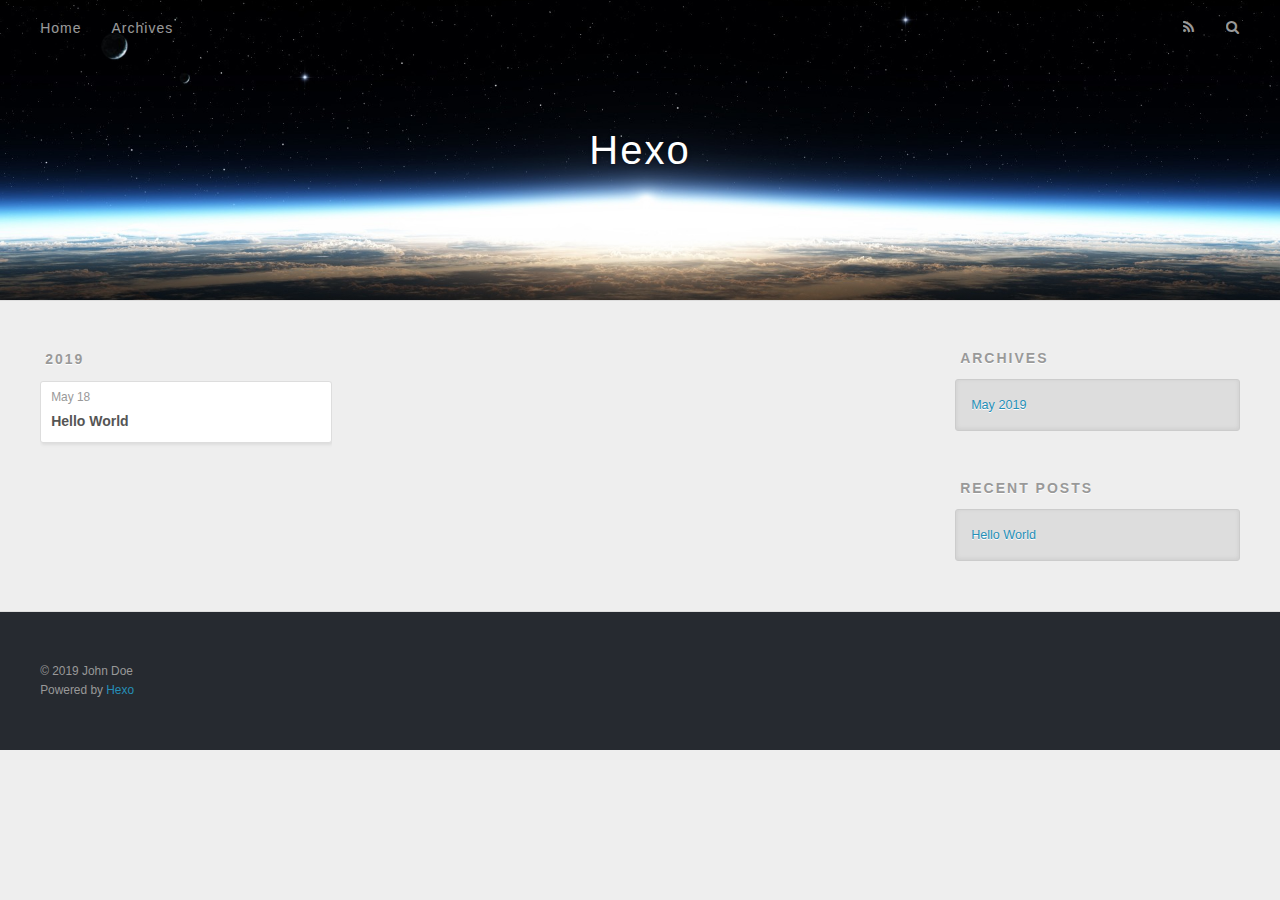
==== archives/index.html @ 8f0b0980 "Site updated: 2019-05-18 16:52:43" ====
<!DOCTYPE html>
<html>
<head><meta name="generator" content="Hexo 3.8.0">
  <meta charset="utf-8">
  

  
  <title>Archives | Hexo</title>
  <meta name="viewport" content="width=device-width, initial-scale=1, maximum-scale=1">
  <meta property="og:type" content="website">
<meta property="og:title" content="Hexo">
<meta property="og:url" content="http://yoursite.com/archives/index.html">
<meta property="og:site_name" content="Hexo">
<meta property="og:locale" content="default">
<meta name="twitter:card" content="summary">
<meta name="twitter:title" content="Hexo">
  
    <link rel="alternate" href="/atom.xml" title="Hexo" type="application/atom+xml">
  
  
    <link rel="icon" href="/favicon.png">
  
  
    <link href="//fonts.googleapis.com/css?family=Source+Code+Pro" rel="stylesheet" type="text/css">
  
  <link rel="stylesheet" href="/css/style.css">
</head>
</html>
<body>
  <div id="container">
    <div id="wrap">
      <header id="header">
  <div id="banner"></div>
  <div id="header-outer" class="outer">
    <div id="header-title" class="inner">
      <h1 id="logo-wrap">
        <a href="/" id="logo">Hexo</a>
      </h1>
      
    </div>
    <div id="header-inner" class="inner">
      <nav id="main-nav">
        <a id="main-nav-toggle" class="nav-icon"></a>
        
          <a class="main-nav-link" href="/">Home</a>
        
          <a class="main-nav-link" href="/archives">Archives</a>
        
      </nav>
      <nav id="sub-nav">
        
          <a id="nav-rss-link" class="nav-icon" href="/atom.xml" title="RSS Feed"></a>
        
        <a id="nav-search-btn" class="nav-icon" title="Search"></a>
      </nav>
      <div id="search-form-wrap">
        <form action="//google.com/search" method="get" accept-charset="UTF-8" class="search-form"><input type="search" name="q" class="search-form-input" placeholder="Search"><button type="submit" class="search-form-submit">&#xF002;</button><input type="hidden" name="sitesearch" value="http://yoursite.com"></form>
      </div>
    </div>
  </div>
</header>
      <div class="outer">
        <section id="main">
  
  
    
    
      
      
      <section class="archives-wrap">
        <div class="archive-year-wrap">
          <a href="/archives/2019" class="archive-year">2019</a>
        </div>
        <div class="archives">
    
    <article class="archive-article archive-type-post">
  <div class="archive-article-inner">
    <header class="archive-article-header">
      <a href="/2019/05/18/hello-world/" class="archive-article-date">
  <time datetime="2019-05-18T08:49:23.689Z" itemprop="datePublished">May 18</time>
</a>
      
  
    <h1 itemprop="name">
      <a class="archive-article-title" href="/2019/05/18/hello-world/">Hello World</a>
    </h1>
  

    </header>
  </div>
</article>
  
  
    </div></section>
  


</section>
        
          <aside id="sidebar">
  
    

  
    

  
    
  
    
  <div class="widget-wrap">
    <h3 class="widget-title">Archives</h3>
    <div class="widget">
      <ul class="archive-list"><li class="archive-list-item"><a class="archive-list-link" href="/archives/2019/05/">May 2019</a></li></ul>
    </div>
  </div>


  
    
  <div class="widget-wrap">
    <h3 class="widget-title">Recent Posts</h3>
    <div class="widget">
      <ul>
        
          <li>
            <a href="/2019/05/18/hello-world/">Hello World</a>
          </li>
        
      </ul>
    </div>
  </div>

  
</aside>
        
      </div>
      <footer id="footer">
  
  <div class="outer">
    <div id="footer-info" class="inner">
      &copy; 2019 John Doe<br>
      Powered by <a href="http://hexo.io/" target="_blank">Hexo</a>
    </div>
  </div>
</footer>
    </div>
    <nav id="mobile-nav">
  
    <a href="/" class="mobile-nav-link">Home</a>
  
    <a href="/archives" class="mobile-nav-link">Archives</a>
  
</nav>
    

<script src="//ajax.googleapis.com/ajax/libs/jquery/2.0.3/jquery.min.js"></script>


  <link rel="stylesheet" href="/fancybox/jquery.fancybox.css">
  <script src="/fancybox/jquery.fancybox.pack.js"></script>


<script src="/js/script.js"></script>



  </div>
</body>
</html>
---- css/style.css ----
body {
  width: 100%;
}
body:before,
body:after {
  content: "";
  display: table;
}
body:after {
  clear: both;
}
html,
body,
div,
span,
applet,
object,
iframe,
h1,
h2,
h3,
h4,
h5,
h6,
p,
blockquote,
pre,
a,
abbr,
acronym,
address,
big,
cite,
code,
del,
dfn,
em,
img,
ins,
kbd,
q,
s,
samp,
small,
strike,
strong,
sub,
sup,
tt,
var,
dl,
dt,
dd,
ol,
ul,
li,
fieldset,
form,
label,
legend,
table,
caption,
tbody,
tfoot,
thead,
tr,
th,
td {
  margin: 0;
  padding: 0;
  border: 0;
  outline: 0;
  font-weight: inherit;
  font-style: inherit;
  font-family: inherit;
  font-size: 100%;
  vertical-align: baseline;
}
body {
  line-height: 1;
  color: #000;
  background: #fff;
}
ol,
ul {
  list-style: none;
}
table {
  border-collapse: separate;
  border-spacing: 0;
  vertical-align: middle;
}
caption,
th,
td {
  text-align: left;
  font-weight: normal;
  vertical-align: middle;
}
a img {
  border: none;
}
input,
button {
  margin: 0;
  padding: 0;
}
input::-moz-focus-inner,
button::-moz-focus-inner {
  border: 0;
  padding: 0;
}
@font-face {
  font-family: FontAwesome;
  font-style: normal;
  font-weight: normal;
  src: url("fonts/fontawesome-webfont.eot?v=#4.0.3");
  src: url("fonts/fontawesome-webfont.eot?#iefix&v=#4.0.3") format("embedded-opentype"), url("fonts/fontawesome-webfont.woff?v=#4.0.3") format("woff"), url("fonts/fontawesome-webfont.ttf?v=#4.0.3") format("truetype"), url("fonts/fontawesome-webfont.svg#fontawesomeregular?v=#4.0.3") format("svg");
}
html,
body,
#container {
  height: 100%;
}
body {
  background: #eee;
  font: 14px -apple-system, BlinkMacSystemFont, "Segoe UI", "Roboto", "Oxygen", "Ubuntu", "Cantarell", "Fira Sans", "Droid Sans", "Helvetica Neue", sans-serif;
  -webkit-text-size-adjust: 100%;
}
.outer {
  max-width: 1220px;
  margin: 0 auto;
  padding: 0 20px;
}
.outer:before,
.outer:after {
  content: "";
  display: table;
}
.outer:after {
  clear: both;
}
.inner {
  display: inline;
  float: left;
  width: 98.33333333333333%;
  margin: 0 0.833333333333333%;
}
.left,
.alignleft {
  float: left;
}
.right,
.alignright {
  float: right;
}
.clear {
  clear: both;
}
#container {
  position: relative;
}
.mobile-nav-on {
  overflow: hidden;
}
#wrap {
  height: 100%;
  width: 100%;
  position: absolute;
  top: 0;
  left: 0;
  -webkit-transition: 0.2s ease-out;
  -moz-transition: 0.2s ease-out;
  -ms-transition: 0.2s ease-out;
  transition: 0.2s ease-out;
  z-index: 1;
  background: #eee;
}
.mobile-nav-on #wrap {
  left: 280px;
}
@media screen and (min-width: 768px) {
  #main {
    display: inline;
    float: left;
    width: 73.33333333333333%;
    margin: 0 0.833333333333333%;
  }
}
.article-date,
.article-category-link,
.archive-year,
.widget-title {
  text-decoration: none;
  text-transform: uppercase;
  letter-spacing: 2px;
  color: #999;
  margin-bottom: 1em;
  margin-left: 5px;
  line-height: 1em;
  text-shadow: 0 1px #fff;
  font-weight: bold;
}
.article-inner,
.archive-article-inner {
  background: #fff;
  -webkit-box-shadow: 1px 2px 3px #ddd;
  box-shadow: 1px 2px 3px #ddd;
  border: 1px solid #ddd;
  border-radius: 3px;
}
.article-entry h1,
.widget h1 {
  font-size: 2em;
}
.article-entry h2,
.widget h2 {
  font-size: 1.5em;
}
.article-entry h3,
.widget h3 {
  font-size: 1.3em;
}
.article-entry h4,
.widget h4 {
  font-size: 1.2em;
}
.article-entry h5,
.widget h5 {
  font-size: 1em;
}
.article-entry h6,
.widget h6 {
  font-size: 1em;
  color: #999;
}
.article-entry hr,
.widget hr {
  border: 1px dashed #ddd;
}
.article-entry strong,
.widget strong {
  font-weight: bold;
}
.article-entry em,
.widget em,
.article-entry cite,
.widget cite {
  font-style: italic;
}
.article-entry sup,
.widget sup,
.article-entry sub,
.widget sub {
  font-size: 0.75em;
  line-height: 0;
  position: relative;
  vertical-align: baseline;
}
.article-entry sup,
.widget sup {
  top: -0.5em;
}
.article-entry sub,
.widget sub {
  bottom: -0.2em;
}
.article-entry small,
.widget small {
  font-size: 0.85em;
}
.article-entry acronym,
.widget acronym,
.article-entry abbr,
.widget abbr {
  border-bottom: 1px dotted;
}
.article-entry ul,
.widget ul,
.article-entry ol,
.widget ol,
.article-entry dl,
.widget dl {
  margin: 0 20px;
  line-height: 1.6em;
}
.article-entry ul ul,
.widget ul ul,
.article-entry ol ul,
.widget ol ul,
.article-entry ul ol,
.widget ul ol,
.article-entry ol ol,
.widget ol ol {
  margin-top: 0;
  margin-bottom: 0;
}
.article-entry ul,
.widget ul {
  list-style: disc;
}
.article-entry ol,
.widget ol {
  list-style: decimal;
}
.article-entry dt,
.widget dt {
  font-weight: bold;
}
#header {
  height: 300px;
  position: relative;
  border-bottom: 1px solid #ddd;
}
#header:before,
#header:after {
  content: "";
  position: absolute;
  left: 0;
  right: 0;
  height: 40px;
}
#header:before {
  top: 0;
  background: -webkit-linear-gradient(rgba(0,0,0,0.2), transparent);
  background: -moz-linear-gradient(rgba(0,0,0,0.2), transparent);
  background: -ms-linear-gradient(rgba(0,0,0,0.2), transparent);
  background: linear-gradient(rgba(0,0,0,0.2), transparent);
}
#header:after {
  bottom: 0;
  background: -webkit-linear-gradient(transparent, rgba(0,0,0,0.2));
  background: -moz-linear-gradient(transparent, rgba(0,0,0,0.2));
  background: -ms-linear-gradient(transparent, rgba(0,0,0,0.2));
  background: linear-gradient(transparent, rgba(0,0,0,0.2));
}
#header-outer {
  height: 100%;
  position: relative;
}
#header-inner {
  position: relative;
  overflow: hidden;
}
#banner {
  position: absolute;
  top: 0;
  left: 0;
  width: 100%;
  height: 100%;
  background: url("images/banner.jpg") center #000;
  -webkit-background-size: cover;
  -moz-background-size: cover;
  background-size: cover;
  z-index: -1;
}
#header-title {
  text-align: center;
  height: 40px;
  position: absolute;
  top: 50%;
  left: 0;
  margin-top: -20px;
}
#logo,
#subtitle {
  text-decoration: none;
  color: #fff;
  font-weight: 300;
  text-shadow: 0 1px 4px rgba(0,0,0,0.3);
}
#logo {
  font-size: 40px;
  line-height: 40px;
  letter-spacing: 2px;
}
#subtitle {
  font-size: 16px;
  line-height: 16px;
  letter-spacing: 1px;
}
#subtitle-wrap {
  margin-top: 16px;
}
#main-nav {
  float: left;
  margin-left: -15px;
}
.nav-icon,
.main-nav-link {
  float: left;
  color: #fff;
  opacity: 0.6;
  text-decoration: none;
  text-shadow: 0 1px rgba(0,0,0,0.2);
  -webkit-transition: opacity 0.2s;
  -moz-transition: opacity 0.2s;
  -ms-transition: opacity 0.2s;
  transition: opacity 0.2s;
  display: block;
  padding: 20px 15px;
}
.nav-icon:hover,
.main-nav-link:hover {
  opacity: 1;
}
.nav-icon {
  font-family: FontAwesome;
  text-align: center;
  font-size: 14px;
  width: 14px;
  height: 14px;
  padding: 20px 15px;
  position: relative;
  cursor: pointer;
}
.main-nav-link {
  font-weight: 300;
  letter-spacing: 1px;
}
@media screen and (max-width: 479px) {
  .main-nav-link {
    display: none;
  }
}
#main-nav-toggle {
  display: none;
}
#main-nav-toggle:before {
  content: "\f0c9";
}
@media screen and (max-width: 479px) {
  #main-nav-toggle {
    display: block;
  }
}
#sub-nav {
  float: right;
  margin-right: -15px;
}
#nav-rss-link:before {
  content: "\f09e";
}
#nav-search-btn:before {
  content: "\f002";
}
#search-form-wrap {
  position: absolute;
  top: 15px;
  width: 150px;
  height: 30px;
  right: -150px;
  opacity: 0;
  -webkit-transition: 0.2s ease-out;
  -moz-transition: 0.2s ease-out;
  -ms-transition: 0.2s ease-out;
  transition: 0.2s ease-out;
}
#search-form-wrap.on {
  opacity: 1;
  right: 0;
}
@media screen and (max-width: 479px) {
  #search-form-wrap {
    width: 100%;
    right: -100%;
  }
}
.search-form {
  position: absolute;
  top: 0;
  left: 0;
  right: 0;
  background: #fff;
  padding: 5px 15px;
  border-radius: 15px;
  -webkit-box-shadow: 0 0 10px rgba(0,0,0,0.3);
  box-shadow: 0 0 10px rgba(0,0,0,0.3);
}
.search-form-input {
  border: none;
  background: none;
  color: #555;
  width: 100%;
  font: 13px -apple-system, BlinkMacSystemFont, "Segoe UI", "Roboto", "Oxygen", "Ubuntu", "Cantarell", "Fira Sans", "Droid Sans", "Helvetica Neue", sans-serif;
  outline: none;
}
.search-form-input::-webkit-search-results-decoration,
.search-form-input::-webkit-search-cancel-button {
  -webkit-appearance: none;
}
.search-form-submit {
  position: absolute;
  top: 50%;
  right: 10px;
  margin-top: -7px;
  font: 13px FontAwesome;
  border: none;
  background: none;
  color: #bbb;
  cursor: pointer;
}
.search-form-submit:hover,
.search-form-submit:focus {
  color: #777;
}
.article {
  margin: 50px 0;
}
.article-inner {
  overflow: hidden;
}
.article-meta:before,
.article-meta:after {
  content: "";
  display: table;
}
.article-meta:after {
  clear: both;
}
.article-date {
  float: left;
}
.article-category {
  float: left;
  line-height: 1em;
  color: #ccc;
  text-shadow: 0 1px #fff;
  margin-left: 8px;
}
.article-category:before {
  content: "\2022";
}
.article-category-link {
  margin: 0 12px 1em;
}
.article-header {
  padding: 20px 20px 0;
}
.article-title {
  text-decoration: none;
  font-size: 2em;
  font-weight: bold;
  color: #555;
  line-height: 1.1em;
  -webkit-transition: color 0.2s;
  -moz-transition: color 0.2s;
  -ms-transition: color 0.2s;
  transition: color 0.2s;
}
a.article-title:hover {
  color: #258fb8;
}
.article-entry {
  color: #555;
  padding: 0 20px;
}
.article-entry:before,
.article-entry:after {
  content: "";
  display: table;
}
.article-entry:after {
  clear: both;
}
.article-entry p,
.article-entry table {
  line-height: 1.6em;
  margin: 1.6em 0;
}
.article-entry h1,
.article-entry h2,
.article-entry h3,
.article-entry h4,
.article-entry h5,
.article-entry h6 {
  font-weight: bold;
}
.article-entry h1,
.article-entry h2,
.article-entry h3,
.article-entry h4,
.article-entry h5,
.article-entry h6 {
  line-height: 1.1em;
  margin: 1.1em 0;
}
.article-entry a {
  color: #258fb8;
  text-decoration: none;
}
.article-entry a:hover {
  text-decoration: underline;
}
.article-entry ul,
.article-entry ol,
.article-entry dl {
  margin-top: 1.6em;
  margin-bottom: 1.6em;
}
.article-entry img,
.article-entry video {
  max-width: 100%;
  height: auto;
  display: block;
  margin: auto;
}
.article-entry iframe {
  border: none;
}
.article-entry table {
  width: 100%;
  border-collapse: collapse;
  border-spacing: 0;
}
.article-entry th {
  font-weight: bold;
  border-bottom: 3px solid #ddd;
  padding-bottom: 0.5em;
}
.article-entry td {
  border-bottom: 1px solid #ddd;
  padding: 10px 0;
}
.article-entry blockquote {
  font-family: Georgia, "Times New Roman", serif;
  font-size: 1.4em;
  margin: 1.6em 20px;
  text-align: center;
}
.article-entry blockquote footer {
  font-size: 14px;
  margin: 1.6em 0;
  font-family: -apple-system, BlinkMacSystemFont, "Segoe UI", "Roboto", "Oxygen", "Ubuntu", "Cantarell", "Fira Sans", "Droid Sans", "Helvetica Neue", sans-serif;
}
.article-entry blockquote footer cite:before {
  content: "—";
  padding: 0 0.5em;
}
.article-entry .pullquote {
  text-align: left;
  width: 45%;
  margin: 0;
}
.article-entry .pullquote.left {
  margin-left: 0.5em;
  margin-right: 1em;
}
.article-entry .pullquote.right {
  margin-right: 0.5em;
  margin-left: 1em;
}
.article-entry .caption {
  color: #999;
  display: block;
  font-size: 0.9em;
  margin-top: 0.5em;
  position: relative;
  text-align: center;
}
.article-entry .video-container {
  position: relative;
  padding-top: 56.25%;
  height: 0;
  overflow: hidden;
}
.article-entry .video-container iframe,
.article-entry .video-container object,
.article-entry .video-container embed {
  position: absolute;
  top: 0;
  left: 0;
  width: 100%;
  height: 100%;
  margin-top: 0;
}
.article-more-link a {
  display: inline-block;
  line-height: 1em;
  padding: 6px 15px;
  border-radius: 15px;
  background: #eee;
  color: #999;
  text-shadow: 0 1px #fff;
  text-decoration: none;
}
.article-more-link a:hover {
  background: #258fb8;
  color: #fff;
  text-decoration: none;
  text-shadow: 0 1px #1e7293;
}
.article-footer {
  font-size: 0.85em;
  line-height: 1.6em;
  border-top: 1px solid #ddd;
  padding-top: 1.6em;
  margin: 0 20px 20px;
}
.article-footer:before,
.article-footer:after {
  content: "";
  display: table;
}
.article-footer:after {
  clear: both;
}
.article-footer a {
  color: #999;
  text-decoration: none;
}
.article-footer a:hover {
  color: #555;
}
.article-tag-list-item {
  float: left;
  margin-right: 10px;
}
.article-tag-list-link:before {
  content: "#";
}
.article-comment-link {
  float: right;
}
.article-comment-link:before {
  content: "\f075";
  font-family: FontAwesome;
  padding-right: 8px;
}
.article-share-link {
  cursor: pointer;
  float: right;
  margin-left: 20px;
}
.article-share-link:before {
  content: "\f064";
  font-family: FontAwesome;
  padding-right: 6px;
}
#article-nav {
  position: relative;
}
#article-nav:before,
#article-nav:after {
  content: "";
  display: table;
}
#article-nav:after {
  clear: both;
}
@media screen and (min-width: 768px) {
  #article-nav {
    margin: 50px 0;
  }
  #article-nav:before {
    width: 8px;
    height: 8px;
    position: absolute;
    top: 50%;
    left: 50%;
    margin-top: -4px;
    margin-left: -4px;
    content: "";
    border-radius: 50%;
    background: #ddd;
    -webkit-box-shadow: 0 1px 2px #fff;
    box-shadow: 0 1px 2px #fff;
  }
}
.article-nav-link-wrap {
  text-decoration: none;
  text-shadow: 0 1px #fff;
  color: #999;
  -webkit-box-sizing: border-box;
  -moz-box-sizing: border-box;
  box-sizing: border-box;
  margin-top: 50px;
  text-align: center;
  display: block;
}
.article-nav-link-wrap:hover {
  color: #555;
}
@media screen and (min-width: 768px) {
  .article-nav-link-wrap {
    width: 50%;
    margin-top: 0;
  }
}
@media screen and (min-width: 768px) {
  #article-nav-newer {
    float: left;
    text-align: right;
    padding-right: 20px;
  }
}
@media screen and (min-width: 768px) {
  #article-nav-older {
    float: right;
    text-align: left;
    padding-left: 20px;
  }
}
.article-nav-caption {
  text-transform: uppercase;
  letter-spacing: 2px;
  color: #ddd;
  line-height: 1em;
  font-weight: bold;
}
#article-nav-newer .article-nav-caption {
  margin-right: -2px;
}
.article-nav-title {
  font-size: 0.85em;
  line-height: 1.6em;
  margin-top: 0.5em;
}
.article-share-box {
  position: absolute;
  display: none;
  background: #fff;
  -webkit-box-shadow: 1px 2px 10px rgba(0,0,0,0.2);
  box-shadow: 1px 2px 10px rgba(0,0,0,0.2);
  border-radius: 3px;
  margin-left: -145px;
  overflow: hidden;
  z-index: 1;
}
.article-share-box.on {
  display: block;
}
.article-share-input {
  width: 100%;
  background: none;
  -webkit-box-sizing: border-box;
  -moz-box-sizing: border-box;
  box-sizing: border-box;
  font: 14px -apple-system, BlinkMacSystemFont, "Segoe UI", "Roboto", "Oxygen", "Ubuntu", "Cantarell", "Fira Sans", "Droid Sans", "Helvetica Neue", sans-serif;
  padding: 0 15px;
  color: #555;
  outline: none;
  border: 1px solid #ddd;
  border-radius: 3px 3px 0 0;
  height: 36px;
  line-height: 36px;
}
.article-share-links {
  background: #eee;
}
.article-share-links:before,
.article-share-links:after {
  content: "";
  display: table;
}
.article-share-links:after {
  clear: both;
}
.article-share-twitter,
.article-share-facebook,
.article-share-pinterest,
.article-share-google {
  width: 50px;
  height: 36px;
  display: block;
  float: left;
  position: relative;
  color: #999;
  text-shadow: 0 1px #fff;
}
.article-share-twitter:before,
.article-share-facebook:before,
.article-share-pinterest:before,
.article-share-google:before {
  font-size: 20px;
  font-family: FontAwesome;
  width: 20px;
  height: 20px;
  position: absolute;
  top: 50%;
  left: 50%;
  margin-top: -10px;
  margin-left: -10px;
  text-align: center;
}
.article-share-twitter:hover,
.article-share-facebook:hover,
.article-share-pinterest:hover,
.article-share-google:hover {
  color: #fff;
}
.article-share-twitter:before {
  content: "\f099";
}
.article-share-twitter:hover {
  background: #00aced;
  text-shadow: 0 1px #008abe;
}
.article-share-facebook:before {
  content: "\f09a";
}
.article-share-facebook:hover {
  background: #3b5998;
  text-shadow: 0 1px #2f477a;
}
.article-share-pinterest:before {
  content: "\f0d2";
}
.article-share-pinterest:hover {
  background: #cb2027;
  text-shadow: 0 1px #a21a1f;
}
.article-share-google:before {
  content: "\f0d5";
}
.article-share-google:hover {
  background: #dd4b39;
  text-shadow: 0 1px #be3221;
}
.article-gallery {
  background: #000;
  position: relative;
}
.article-gallery-photos {
  position: relative;
  overflow: hidden;
}
.article-gallery-img {
  display: none;
  max-width: 100%;
}
.article-gallery-img:first-child {
  display: block;
}
.article-gallery-img.loaded {
  position: absolute;
  display: block;
}
.article-gallery-img img {
  display: block;
  max-width: 100%;
  margin: 0 auto;
}
#comments {
  background: #fff;
  -webkit-box-shadow: 1px 2px 3px #ddd;
  box-shadow: 1px 2px 3px #ddd;
  padding: 20px;
  border: 1px solid #ddd;
  border-radius: 3px;
  margin: 50px 0;
}
#comments a {
  color: #258fb8;
}
.archives-wrap {
  margin: 50px 0;
}
.archives:before,
.archives:after {
  content: "";
  display: table;
}
.archives:after {
  clear: both;
}
.archive-year-wrap {
  margin-bottom: 1em;
}
.archives {
  -webkit-column-gap: 10px;
  -moz-column-gap: 10px;
  column-gap: 10px;
}
@media screen and (min-width: 480px) and (max-width: 767px) {
  .archives {
    -webkit-column-count: 2;
    -moz-column-count: 2;
    column-count: 2;
  }
}
@media screen and (min-width: 768px) {
  .archives {
    -webkit-column-count: 3;
    -moz-column-count: 3;
    column-count: 3;
  }
}
.archive-article {
  -webkit-column-break-inside: avoid;
  page-break-inside: avoid;
  overflow: hidden;
  break-inside: avoid-column;
}
.archive-article-inner {
  padding: 10px;
  margin-bottom: 15px;
}
.archive-article-title {
  text-decoration: none;
  font-weight: bold;
  color: #555;
  -webkit-transition: color 0.2s;
  -moz-transition: color 0.2s;
  -ms-transition: color 0.2s;
  transition: color 0.2s;
  line-height: 1.6em;
}
.archive-article-title:hover {
  color: #258fb8;
}
.archive-article-footer {
  margin-top: 1em;
}
.archive-article-date {
  color: #999;
  text-decoration: none;
  font-size: 0.85em;
  line-height: 1em;
  margin-bottom: 0.5em;
  display: block;
}
#page-nav {
  margin: 50px auto;
  background: #fff;
  -webkit-box-shadow: 1px 2px 3px #ddd;
  box-shadow: 1px 2px 3px #ddd;
  border: 1px solid #ddd;
  border-radius: 3px;
  text-align: center;
  color: #999;
  overflow: hidden;
}
#page-nav:before,
#page-nav:after {
  content: "";
  display: table;
}
#page-nav:after {
  clear: both;
}
#page-nav a,
#page-nav span {
  padding: 10px 20px;
  line-height: 1;
  height: 2ex;
}
#page-nav a {
  color: #999;
  text-decoration: none;
}
#page-nav a:hover {
  background: #999;
  color: #fff;
}
#page-nav .prev {
  float: left;
}
#page-nav .next {
  float: right;
}
#page-nav .page-number {
  display: inline-block;
}
@media screen and (max-width: 479px) {
  #page-nav .page-number {
    display: none;
  }
}
#page-nav .current {
  color: #555;
  font-weight: bold;
}
#page-nav .space {
  color: #ddd;
}
#footer {
  background: #262a30;
  padding: 50px 0;
  border-top: 1px solid #ddd;
  color: #999;
}
#footer a {
  color: #258fb8;
  text-decoration: none;
}
#footer a:hover {
  text-decoration: underline;
}
#footer-info {
  line-height: 1.6em;
  font-size: 0.85em;
}
.article-entry pre,
.article-entry .highlight {
  background: #2d2d2d;
  margin: 0 -20px;
  padding: 15px 20px;
  border-style: solid;
  border-color: #ddd;
  border-width: 1px 0;
  overflow: auto;
  color: #ccc;
  line-height: 22.400000000000002px;
}
.article-entry .highlight .gutter pre,
.article-entry .gist .gist-file .gist-data .line-numbers {
  color: #666;
  font-size: 0.85em;
}
.article-entry pre,
.article-entry code {
  font-family: "Source Code Pro", Consolas, Monaco, Menlo, Consolas, monospace;
}
.article-entry code {
  background: #eee;
  text-shadow: 0 1px #fff;
  padding: 0 0.3em;
}
.article-entry pre code {
  background: none;
  text-shadow: none;
  padding: 0;
}
.article-entry .highlight pre {
  border: none;
  margin: 0;
  padding: 0;
}
.article-entry .highlight table {
  margin: 0;
  width: auto;
}
.article-entry .highlight td {
  border: none;
  padding: 0;
}
.article-entry .highlight figcaption {
  font-size: 0.85em;
  color: #999;
  line-height: 1em;
  margin-bottom: 1em;
}
.article-entry .highlight figcaption:before,
.article-entry .highlight figcaption:after {
  content: "";
  display: table;
}
.article-entry .highlight figcaption:after {
  clear: both;
}
.article-entry .highlight figcaption a {
  float: right;
}
.article-entry .highlight .gutter pre {
  text-align: right;
  padding-right: 20px;
}
.article-entry .highlight .line {
  height: 22.400000000000002px;
}
.article-entry .highlight .line.marked {
  background: #515151;
}
.article-entry .gist {
  margin: 0 -20px;
  border-style: solid;
  border-color: #ddd;
  border-width: 1px 0;
  background: #2d2d2d;
  padding: 15px 20px 15px 0;
}
.article-entry .gist .gist-file {
  border: none;
  font-family: "Source Code Pro", Consolas, Monaco, Menlo, Consolas, monospace;
  margin: 0;
}
.article-entry .gist .gist-file .gist-data {
  background: none;
  border: none;
}
.article-entry .gist .gist-file .gist-data .line-numbers {
  background: none;
  border: none;
  padding: 0 20px 0 0;
}
.article-entry .gist .gist-file .gist-data .line-data {
  padding: 0 !important;
}
.article-entry .gist .gist-file .highlight {
  margin: 0;
  padding: 0;
  border: none;
}
.article-entry .gist .gist-file .gist-meta {
  background: #2d2d2d;
  color: #999;
  font: 0.85em -apple-system, BlinkMacSystemFont, "Segoe UI", "Roboto", "Oxygen", "Ubuntu", "Cantarell", "Fira Sans", "Droid Sans", "Helvetica Neue", sans-serif;
  text-shadow: 0 0;
  padding: 0;
  margin-top: 1em;
  margin-left: 20px;
}
.article-entry .gist .gist-file .gist-meta a {
  color: #258fb8;
  font-weight: normal;
}
.article-entry .gist .gist-file .gist-meta a:hover {
  text-decoration: underline;
}
pre .comment,
pre .title {
  color: #999;
}
pre .variable,
pre .attribute,
pre .tag,
pre .regexp,
pre .ruby .constant,
pre .xml .tag .title,
pre .xml .pi,
pre .xml .doctype,
pre .html .doctype,
pre .css .id,
pre .css .class,
pre .css .pseudo {
  color: #f2777a;
}
pre .number,
pre .preprocessor,
pre .built_in,
pre .literal,
pre .params,
pre .constant {
  color: #f99157;
}
pre .class,
pre .ruby .class .title,
pre .css .rules .attribute {
  color: #9c9;
}
pre .string,
pre .value,
pre .inheritance,
pre .header,
pre .ruby .symbol,
pre .xml .cdata {
  color: #9c9;
}
pre .css .hexcolor {
  color: #6cc;
}
pre .function,
pre .python .decorator,
pre .python .title,
pre .ruby .function .title,
pre .ruby .title .keyword,
pre .perl .sub,
pre .javascript .title,
pre .coffeescript .title {
  color: #69c;
}
pre .keyword,
pre .javascript .function {
  color: #c9c;
}
@media screen and (max-width: 479px) {
  #mobile-nav {
    position: absolute;
    top: 0;
    left: 0;
    width: 280px;
    height: 100%;
    background: #191919;
    border-right: 1px solid #fff;
  }
}
@media screen and (max-width: 479px) {
  .mobile-nav-link {
    display: block;
    color: #999;
    text-decoration: none;
    padding: 15px 20px;
    font-weight: bold;
  }
  .mobile-nav-link:hover {
    color: #fff;
  }
}
@media screen and (min-width: 768px) {
  #sidebar {
    display: inline;
    float: left;
    width: 23.333333333333332%;
    margin: 0 0.833333333333333%;
  }
}
.widget-wrap {
  margin: 50px 0;
}
.widget {
  color: #777;
  text-shadow: 0 1px #fff;
  background: #ddd;
  -webkit-box-shadow: 0 -1px 4px #ccc inset;
  box-shadow: 0 -1px 4px #ccc inset;
  border: 1px solid #ccc;
  padding: 15px;
  border-radius: 3px;
}
.widget a {
  color: #258fb8;
  text-decoration: none;
}
.widget a:hover {
  text-decoration: underline;
}
.widget ul ul,
.widget ol ul,
.widget dl ul,
.widget ul ol,
.widget ol ol,
.widget dl ol,
.widget ul dl,
.widget ol dl,
.widget dl dl {
  margin-left: 15px;
  list-style: disc;
}
.widget {
  line-height: 1.6em;
  word-wrap: break-word;
  font-size: 0.9em;
}
.widget ul,
.widget ol {
  list-style: none;
  margin: 0;
}
.widget ul ul,
.widget ol ul,
.widget ul ol,
.widget ol ol {
  margin: 0 20px;
}
.widget ul ul,
.widget ol ul {
  list-style: disc;
}
.widget ul ol,
.widget ol ol {
  list-style: decimal;
}
.category-list-count,
.tag-list-count,
.archive-list-count {
  padding-left: 5px;
  color: #999;
  font-size: 0.85em;
}
.category-list-count:before,
.tag-list-count:before,
.archive-list-count:before {
  content: "(";
}
.category-list-count:after,
.tag-list-count:after,
.archive-list-count:after {
  content: ")";
}
.tagcloud a {
  margin-right: 5px;
  display: inline-block;
}
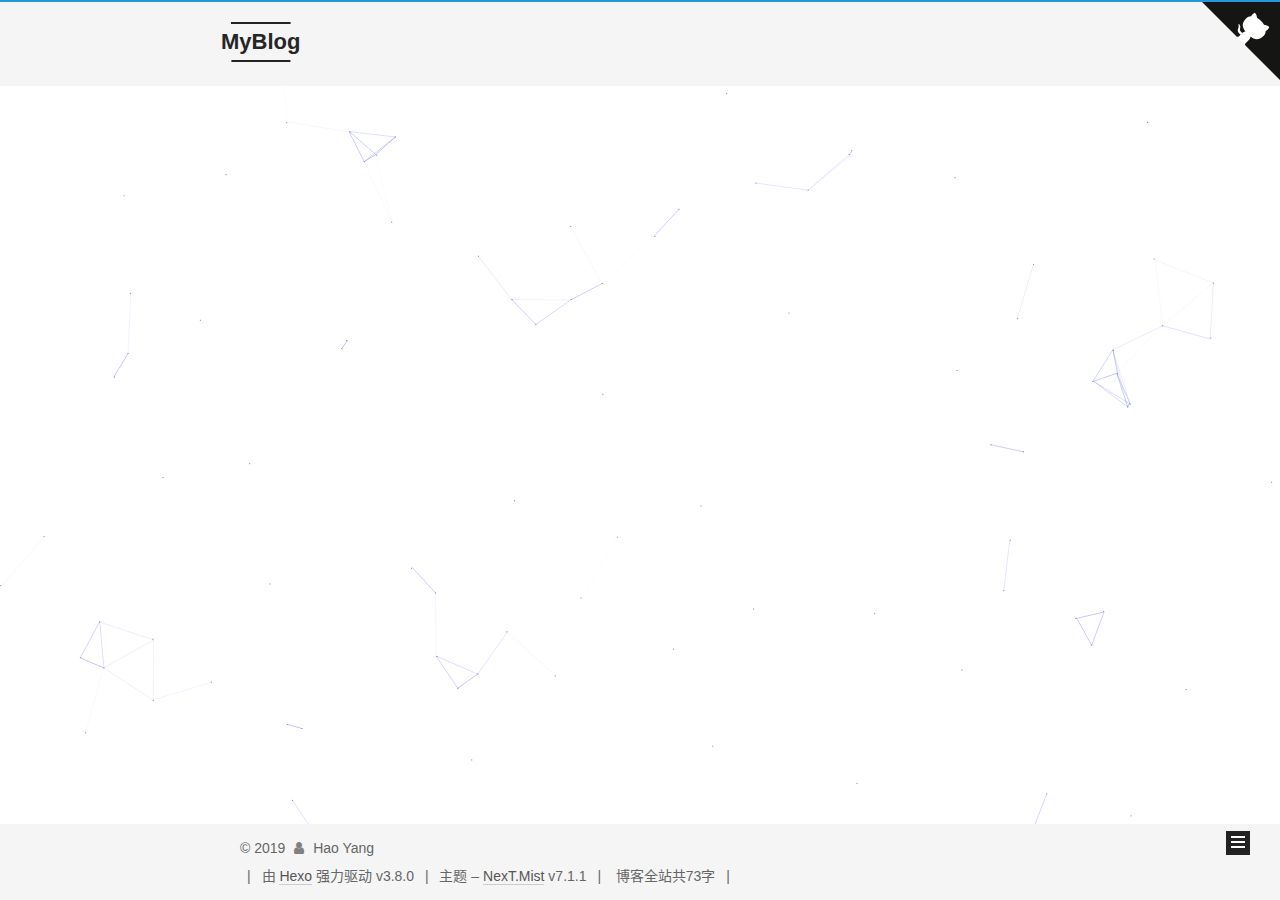
==== commit 6e81a9ce: "Site updated: 2019-05-19 11:58:47" ====
--- a/archives/index.html
+++ b/archives/index.html
@@ -1,170 +1,1044 @@
 <!DOCTYPE html>
-<html>
+
+
+
+
+
+
+
+
+
+
+
+
+  
+
+
+<html class="theme-next mist use-motion" lang="zh-CN">
 <head><meta name="generator" content="Hexo 3.8.0">
-  <meta charset="utf-8">
-  
-
-  
-  <title>Archives | Hexo</title>
-  <meta name="viewport" content="width=device-width, initial-scale=1, maximum-scale=1">
+  <meta charset="UTF-8">
+<meta http-equiv="X-UA-Compatible" content="IE=edge">
+<meta name="viewport" content="width=device-width, initial-scale=1, maximum-scale=2">
+<meta name="theme-color" content="#222">
+
+
+
+
+  
+  
+    
+    
+  <script src="/lib/pace/pace.min.js?v=1.0.2"></script>
+  <link rel="stylesheet" href="/lib/pace/pace-theme-minimal.min.css?v=1.0.2">
+
+
+
+
+
+
+
+
+
+
+
+
+
+
+
+
+
+
+
+
+
+<link rel="stylesheet" href="/lib/font-awesome/css/font-awesome.min.css?v=4.6.2">
+
+<link rel="stylesheet" href="/css/main.css?v=7.1.1">
+
+
+  <link rel="apple-touch-icon" sizes="180x180" href="/images/apple-touch-icon-next.png?v=7.1.1">
+
+
+  <link rel="icon" type="image/png" sizes="32x32" href="/images/favicon-32x32-next.png?v=7.1.1">
+
+
+  <link rel="icon" type="image/png" sizes="16x16" href="/images/favicon-16x16-next.png?v=7.1.1">
+
+
+  <link rel="mask-icon" href="/images/logo.svg?v=7.1.1" color="#222">
+
+
+
+
+
+
+
+<script id="hexo.configurations">
+  var NexT = window.NexT || {};
+  var CONFIG = {
+    root: '/',
+    scheme: 'Mist',
+    version: '7.1.1',
+    sidebar: {"position":"left","display":"post","offset":12,"onmobile":false,"dimmer":false},
+    back2top: true,
+    back2top_sidebar: false,
+    fancybox: false,
+    fastclick: false,
+    lazyload: false,
+    tabs: true,
+    motion: {"enable":true,"async":false,"transition":{"post_block":"fadeIn","post_header":"slideDownIn","post_body":"slideDownIn","coll_header":"slideLeftIn","sidebar":"slideUpIn"}},
+    algolia: {
+      applicationID: '',
+      apiKey: '',
+      indexName: '',
+      hits: {"per_page":10},
+      labels: {"input_placeholder":"Search for Posts","hits_empty":"We didn't find any results for the search: ${query}","hits_stats":"${hits} results found in ${time} ms"}
+    }
+  };
+</script>
+
+
+  
+
+
+
+
   <meta property="og:type" content="website">
-<meta property="og:title" content="Hexo">
+<meta property="og:title" content="MyBlog">
 <meta property="og:url" content="http://yoursite.com/archives/index.html">
-<meta property="og:site_name" content="Hexo">
-<meta property="og:locale" content="default">
+<meta property="og:site_name" content="MyBlog">
+<meta property="og:locale" content="zh-CN">
 <meta name="twitter:card" content="summary">
-<meta name="twitter:title" content="Hexo">
-  
-    <link rel="alternate" href="/atom.xml" title="Hexo" type="application/atom+xml">
-  
-  
-    <link rel="icon" href="/favicon.png">
-  
-  
-    <link href="//fonts.googleapis.com/css?family=Source+Code+Pro" rel="stylesheet" type="text/css">
-  
-  <link rel="stylesheet" href="/css/style.css">
+<meta name="twitter:title" content="MyBlog">
+
+
+
+
+
+  
+  
+  <link rel="canonical" href="http://yoursite.com/archives/">
+
+
+
+<script id="page.configurations">
+  CONFIG.page = {
+    sidebar: "",
+  };
+</script>
+
+  <title>归档 | MyBlog</title>
+  
+
+
+
+
+
+
+
+
+
+
+
+
+  <noscript>
+  <style>
+  .use-motion .motion-element,
+  .use-motion .brand,
+  .use-motion .menu-item,
+  .sidebar-inner,
+  .use-motion .post-block,
+  .use-motion .pagination,
+  .use-motion .comments,
+  .use-motion .post-header,
+  .use-motion .post-body,
+  .use-motion .collection-title { opacity: initial; }
+
+  .use-motion .logo,
+  .use-motion .site-title,
+  .use-motion .site-subtitle {
+    opacity: initial;
+    top: initial;
+  }
+
+  .use-motion .logo-line-before i { left: initial; }
+  .use-motion .logo-line-after i { right: initial; }
+  </style>
+</noscript>
+
 </head>
-</html>
-<body>
-  <div id="container">
-    <div id="wrap">
-      <header id="header">
-  <div id="banner"></div>
-  <div id="header-outer" class="outer">
-    <div id="header-title" class="inner">
-      <h1 id="logo-wrap">
-        <a href="/" id="logo">Hexo</a>
-      </h1>
-      
+
+<body itemscope itemtype="http://schema.org/WebPage" lang="zh-CN">
+
+  
+  
+    
+  
+
+  <div class="container sidebar-position-left page-archive">
+    <div class="headband"></div>
+<a href="https://github.com/haoyang7" class="github-corner" aria-label="View source on GitHub">
+<svg width="80" height="80" viewbox="0 0 250 250" style="fill:#151513; color:#fff; position: absolute; top: 0; border: 0; right: 0;" aria-hidden="true">
+<path d="M0,0 L115,115 L130,115 L142,142 L250,250 L250,0 Z"/>
+<path d="M128.3,109.0 C113.8,99.7 119.0,89.6 119.0,89.6 C122.0,82.7 120.5,78.6 120.5,78.6 C119.2,72.0 123.4,76.3 123.4,76.3 C127.3,80.9 125.5,87.3 125.5,87.3 C122.9,97.6 130.6,101.9 134.4,103.2" fill="currentColor" style="transform-origin: 130px 106px;" class="octo-arm"/>
+<path d="M115.0,115.0 C114.9,115.1 118.7,116.5 119.8,115.4 L133.7,101.6 C136.9,99.2 139.9,98.4 142.2,98.6 C133.8,88.0 127.5,74.4 143.8,58.0 C148.5,53.4 154.0,51.2 159.7,51.0 C160.3,49.4 163.2,43.6 171.4,40.1 C171.4,40.1 176.1,42.5 178.8,56.2 C183.1,58.6 187.2,61.8 190.9,65.4 C194.5,69.0 197.7,73.2 200.1,77.6 C213.8,80.2 216.3,84.9 216.3,84.9 C212.7,93.1 206.9,96.0 205.4,96.6 C205.1,102.4 203.0,107.8 198.3,112.5 C181.9,128.9 168.3,122.5 157.7,114.1 C157.9,116.9 156.7,120.9 152.7,124.9 L141.0,136.5 C139.8,137.7 141.6,141.9 141.8,141.8 Z" fill="currentColor" class="octo-body"/></svg></a><style>
+.github-corner:hover .octo-arm{animation:octocat-wave 560ms ease-in-out}@keyframes octocat-wave{0%,100%{transform:rotate(0)}20%,60%{transform:rotate(-25deg)}40%,80%{transform:rotate(10deg)}}@media (max-width:500px){.github-corner:hover .octo-arm{animation:none}.github-corner .octo-arm{animation:octocat-wave 560ms ease-in-out}}</style>
+    <header id="header" class="header" itemscope itemtype="http://schema.org/WPHeader">
+      <div class="header-inner"><div class="site-brand-wrapper">
+  <div class="site-meta">
+    
+
+    <div class="custom-logo-site-title">
+      <a href="/" class="brand" rel="start">
+        <span class="logo-line-before"><i></i></span>
+        <span class="site-title">MyBlog</span>
+        <span class="logo-line-after"><i></i></span>
+      </a>
     </div>
-    <div id="header-inner" class="inner">
-      <nav id="main-nav">
-        <a id="main-nav-toggle" class="nav-icon"></a>
-        
-          <a class="main-nav-link" href="/">Home</a>
-        
-          <a class="main-nav-link" href="/archives">Archives</a>
-        
-      </nav>
-      <nav id="sub-nav">
-        
-          <a id="nav-rss-link" class="nav-icon" href="/atom.xml" title="RSS Feed"></a>
-        
-        <a id="nav-search-btn" class="nav-icon" title="Search"></a>
-      </nav>
-      <div id="search-form-wrap">
-        <form action="//google.com/search" method="get" accept-charset="UTF-8" class="search-form"><input type="search" name="q" class="search-form-input" placeholder="Search"><button type="submit" class="search-form-submit">&#xF002;</button><input type="hidden" name="sitesearch" value="http://yoursite.com"></form>
-      </div>
+    
+    
+  </div>
+
+  <div class="site-nav-toggle">
+    <button aria-label="切换导航栏">
+      <span class="btn-bar"></span>
+      <span class="btn-bar"></span>
+      <span class="btn-bar"></span>
+    </button>
+  </div>
+</div>
+
+
+
+<nav class="site-nav">
+  
+    <ul id="menu" class="menu">
+      
+        
+        
+        
+          
+          <li class="menu-item menu-item-home">
+
+    
+    
+    
+      
+    
+
+    
+
+    <a href="/" rel="section"><i class="menu-item-icon fa fa-fw fa-home"></i> <br>首页</a>
+
+  </li>
+        
+        
+        
+          
+          <li class="menu-item menu-item-tags">
+
+    
+    
+    
+      
+    
+
+    
+
+    <a href="/tags/" rel="section"><i class="menu-item-icon fa fa-fw fa-tags"></i> <br>标签</a>
+
+  </li>
+        
+        
+        
+          
+          <li class="menu-item menu-item-categories">
+
+    
+    
+    
+      
+    
+
+    
+
+    <a href="/categories/" rel="section"><i class="menu-item-icon fa fa-fw fa-th"></i> <br>分类</a>
+
+  </li>
+        
+        
+        
+          
+          <li class="menu-item menu-item-archives menu-item-active">
+
+    
+    
+    
+      
+    
+
+    
+
+    <a href="/archives/" rel="section"><i class="menu-item-icon fa fa-fw fa-archive"></i> <br>归档</a>
+
+  </li>
+
+      
+      
+        <li class="menu-item menu-item-search">
+          
+            <a href="javascript:;" class="popup-trigger">
+          
+            
+              <i class="menu-item-icon fa fa-search fa-fw"></i> <br>搜索</a>
+        </li>
+      
+    </ul>
+  
+
+  
+    
+
+    
+    
+      
+      
+    
+      
+      
+    
+      
+      
+    
+      
+      
+    
+    
+
+  
+
+
+  
+
+  
+    <div class="site-search">
+      
+  <div class="popup search-popup local-search-popup">
+  <div class="local-search-header clearfix">
+    <span class="search-icon">
+      <i class="fa fa-search"></i>
+    </span>
+    <span class="popup-btn-close">
+      <i class="fa fa-times-circle"></i>
+    </span>
+    <div class="local-search-input-wrapper">
+      <input autocomplete="off" placeholder="搜索..." spellcheck="false" type="text" id="local-search-input">
     </div>
   </div>
-</header>
-      <div class="outer">
-        <section id="main">
-  
-  
-    
-    
-      
-      
-      <section class="archives-wrap">
-        <div class="archive-year-wrap">
-          <a href="/archives/2019" class="archive-year">2019</a>
-        </div>
-        <div class="archives">
-    
-    <article class="archive-article archive-type-post">
-  <div class="archive-article-inner">
-    <header class="archive-article-header">
-      <a href="/2019/05/18/hello-world/" class="archive-article-date">
-  <time datetime="2019-05-18T08:49:23.689Z" itemprop="datePublished">May 18</time>
-</a>
-      
-  
-    <h1 itemprop="name">
-      <a class="archive-article-title" href="/2019/05/18/hello-world/">Hello World</a>
-    </h1>
-  
-
+  <div id="local-search-result"></div>
+</div>
+
+
+
+    </div>
+  
+</nav>
+
+
+
+  
+
+
+
+</div>
     </header>
-  </div>
-</article>
-  
-  
-    </div></section>
-  
-
-
-</section>
-        
-          <aside id="sidebar">
-  
-    
-
-  
-    
-
-  
-    
-  
-    
-  <div class="widget-wrap">
-    <h3 class="widget-title">Archives</h3>
-    <div class="widget">
-      <ul class="archive-list"><li class="archive-list-item"><a class="archive-list-link" href="/archives/2019/05/">May 2019</a></li></ul>
+
+    
+
+
+    <main id="main" class="main">
+      <div class="main-inner">
+        <div class="content-wrap">
+          
+          <div id="content" class="content">
+            
+
+  
+  
+  
+  <div class="post-block archive">
+    <div id="posts" class="posts-collapse">
+      <span class="archive-move-on"></span>
+
+      
+      <span class="archive-page-counter">
+        
+        
+        
+          
+        
+        嗯..! 目前共计 1 篇日志。 继续努力。
+      </span>
+      
+
+      
+
+        
+        
+        
+
+        
+          
+          <div class="collection-title">
+            <h1 class="archive-year" id="archive-year-2019">2019</h1>
+          </div>
+        
+        
+
+        
+
+  <article class="post post-type-normal" itemscope itemtype="http://schema.org/Article">
+    <header class="post-header">
+
+      <h2 class="post-title">
+        
+          <a class="post-title-link" href="/2019/05/18/hello-world/" itemprop="url">
+            
+              <span itemprop="name">Hello World</span>
+            
+          </a>
+        
+      </h2>
+
+      <div class="post-meta">
+        <time class="post-time" itemprop="dateCreated" datetime="2019-05-18T16:49:23+08:00" content="2019-05-18">
+          05-18
+        </time>
+      </div>
+
+    </header>
+  </article>
+
+
+
+      
+
     </div>
   </div>
-
-
-  
-    
-  <div class="widget-wrap">
-    <h3 class="widget-title">Recent Posts</h3>
-    <div class="widget">
-      <ul>
-        
-          <li>
-            <a href="/2019/05/18/hello-world/">Hello World</a>
-          </li>
-        
-      </ul>
+  
+  
+  
+
+  
+
+
+
+          </div>
+          
+
+        </div>
+        
+          
+  
+  <div class="sidebar-toggle">
+    <div class="sidebar-toggle-line-wrap">
+      <span class="sidebar-toggle-line sidebar-toggle-line-first"></span>
+      <span class="sidebar-toggle-line sidebar-toggle-line-middle"></span>
+      <span class="sidebar-toggle-line sidebar-toggle-line-last"></span>
     </div>
   </div>
 
-  
-</aside>
-        
+  <aside id="sidebar" class="sidebar">
+    <div class="sidebar-inner">
+
+      
+
+      
+
+      <div class="site-overview-wrap sidebar-panel sidebar-panel-active">
+        <div class="site-overview">
+          <div class="site-author motion-element" itemprop="author" itemscope itemtype="http://schema.org/Person">
+            
+              <img class="site-author-image" itemprop="image" src="/images/yanghao.jpg" alt="Hao Yang">
+            
+              <p class="site-author-name" itemprop="name">Hao Yang</p>
+              <div class="site-description motion-element" itemprop="description"></div>
+          </div>
+          
+            <nav class="site-state motion-element">
+              
+                <div class="site-state-item site-state-posts">
+                
+                  <a href="/archives/">
+                
+                    <span class="site-state-item-count">1</span>
+                    <span class="site-state-item-name">日志</span>
+                  </a>
+                </div>
+              
+
+              
+
+              
+            </nav>
+          
+          
+
+          
+
+          
+            <div class="links-of-author motion-element">
+              
+                <span class="links-of-author-item">
+                  
+                  
+                    
+                  
+                  
+                    
+                  
+                  <a href="https://github.com/haoyang7" title="GitHub &rarr; https://github.com/haoyang7" rel="noopener" target="_blank"><i class="fa fa-fw fa-globe"></i>GitHub</a>
+                </span>
+              
+            </div>
+          
+
+          
+
+          
+          
+
+          
+            
+          
+          
+
+        </div>
       </div>
-      <footer id="footer">
-  
-  <div class="outer">
-    <div id="footer-info" class="inner">
-      &copy; 2019 John Doe<br>
-      Powered by <a href="http://hexo.io/" target="_blank">Hexo</a>
+
+      
+
+      
+
     </div>
+  </aside>
+  
+
+
+        
+      </div>
+    </main>
+
+    <footer id="footer" class="footer">
+      <div class="footer-inner">
+        <div class="copyright">&copy; <span itemprop="copyrightYear">2019</span>
+  <span class="with-love" id="animate">
+    <i class="fa fa-user"></i>
+  </span>
+  <span class="author" itemprop="copyrightHolder">Hao Yang</span>
+
+  
+
+  
+</div>
+
+  <span class="post-meta-divider">|</span>
+
+
+  <div class="powered-by">由 <a href="https://hexo.io" class="theme-link" rel="noopener" target="_blank">Hexo</a> 强力驱动 v3.8.0</div>
+
+
+
+  <span class="post-meta-divider">|</span>
+
+
+
+  <div class="theme-info">主题 – <a href="https://theme-next.org" class="theme-link" rel="noopener" target="_blank">NexT.Mist</a> v7.1.1</div>
+
+
+
+
+  <span class="post-meta-divider">|</span>
+
+<div class="theme-info">
+  <div class="powered-by"></div>
+  <span class="post-count">博客全站共73字</span>
+</div>
+
+  <span class="post-meta-divider">|</span>
+
+        
+
+
+
+
+
+
+
+
+        
+      </div>
+    </footer>
+
+    
+      <div class="back-to-top">
+        <i class="fa fa-arrow-up"></i>
+        
+      </div>
+    
+
+    
+
+    
+
+    
   </div>
-</footer>
-    </div>
-    <nav id="mobile-nav">
-  
-    <a href="/" class="mobile-nav-link">Home</a>
-  
-    <a href="/archives" class="mobile-nav-link">Archives</a>
-  
-</nav>
-    
-
-<script src="//ajax.googleapis.com/ajax/libs/jquery/2.0.3/jquery.min.js"></script>
-
-
-  <link rel="stylesheet" href="/fancybox/jquery.fancybox.css">
-  <script src="/fancybox/jquery.fancybox.pack.js"></script>
-
-
-<script src="/js/script.js"></script>
-
-
-
-  </div>
+
+  
+
+<script>
+  if (Object.prototype.toString.call(window.Promise) !== '[object Function]') {
+    window.Promise = null;
+  }
+</script>
+
+
+
+
+
+
+
+
+
+
+
+
+
+
+  
+    
+    
+  
+  <script color="0,0,255" opacity="0.5" zindex="-1" count="99" src="/lib/canvas-nest/canvas-nest.min.js"></script>
+
+
+
+
+
+
+
+
+
+
+
+
+
+  
+  <script src="/lib/jquery/index.js?v=2.1.3"></script>
+
+  
+  <script src="/lib/velocity/velocity.min.js?v=1.2.1"></script>
+
+  
+  <script src="/lib/velocity/velocity.ui.min.js?v=1.2.1"></script>
+
+
+  
+
+
+  <script src="/js/utils.js?v=7.1.1"></script>
+
+  <script src="/js/motion.js?v=7.1.1"></script>
+
+
+
+  
+  
+
+
+  <script src="/js/schemes/muse.js?v=7.1.1"></script>
+
+
+
+
+  
+
+  
+
+
+  <script src="/js/next-boot.js?v=7.1.1"></script>
+
+
+  
+
+  
+
+  
+
+  
+
+
+
+  
+  <script>
+    // Popup Window;
+    var isfetched = false;
+    var isXml = true;
+    // Search DB path;
+    var search_path = "search.xml";
+    if (search_path.length === 0) {
+      search_path = "search.xml";
+    } else if (/json$/i.test(search_path)) {
+      isXml = false;
+    }
+    var path = "/" + search_path;
+    // monitor main search box;
+
+    var onPopupClose = function (e) {
+      $('.popup').hide();
+      $('#local-search-input').val('');
+      $('.search-result-list').remove();
+      $('#no-result').remove();
+      $(".local-search-pop-overlay").remove();
+      $('body').css('overflow', '');
+    }
+
+    function proceedsearch() {
+      $("body")
+        .append('<div class="search-popup-overlay local-search-pop-overlay"></div>')
+        .css('overflow', 'hidden');
+      $('.search-popup-overlay').click(onPopupClose);
+      $('.popup').toggle();
+      var $localSearchInput = $('#local-search-input');
+      $localSearchInput.attr("autocapitalize", "none");
+      $localSearchInput.attr("autocorrect", "off");
+      $localSearchInput.focus();
+    }
+
+    // search function;
+    var searchFunc = function(path, search_id, content_id) {
+      'use strict';
+
+      // start loading animation
+      $("body")
+        .append('<div class="search-popup-overlay local-search-pop-overlay">' +
+          '<div id="search-loading-icon">' +
+          '<i class="fa fa-spinner fa-pulse fa-5x fa-fw"></i>' +
+          '</div>' +
+          '</div>')
+        .css('overflow', 'hidden');
+      $("#search-loading-icon").css('margin', '20% auto 0 auto').css('text-align', 'center');
+
+      
+
+      $.ajax({
+        url: path,
+        dataType: isXml ? "xml" : "json",
+        async: true,
+        success: function(res) {
+          // get the contents from search data
+          isfetched = true;
+          $('.popup').detach().appendTo('.header-inner');
+          var datas = isXml ? $("entry", res).map(function() {
+            return {
+              title: $("title", this).text(),
+              content: $("content",this).text(),
+              url: $("url" , this).text()
+            };
+          }).get() : res;
+          var input = document.getElementById(search_id);
+          var resultContent = document.getElementById(content_id);
+          var inputEventFunction = function() {
+            var searchText = input.value.trim().toLowerCase();
+            var keywords = searchText.split(/[\s\-]+/);
+            if (keywords.length > 1) {
+              keywords.push(searchText);
+            }
+            var resultItems = [];
+            if (searchText.length > 0) {
+              // perform local searching
+              datas.forEach(function(data) {
+                var isMatch = false;
+                var hitCount = 0;
+                var searchTextCount = 0;
+                var title = data.title.trim();
+                var titleInLowerCase = title.toLowerCase();
+                var content = data.content.trim().replace(/<[^>]+>/g,"");
+                
+                var contentInLowerCase = content.toLowerCase();
+                var articleUrl = decodeURIComponent(data.url).replace(/\/{2,}/g, '/');
+                var indexOfTitle = [];
+                var indexOfContent = [];
+                // only match articles with not empty titles
+                if(title != '') {
+                  keywords.forEach(function(keyword) {
+                    function getIndexByWord(word, text, caseSensitive) {
+                      var wordLen = word.length;
+                      if (wordLen === 0) {
+                        return [];
+                      }
+                      var startPosition = 0, position = [], index = [];
+                      if (!caseSensitive) {
+                        text = text.toLowerCase();
+                        word = word.toLowerCase();
+                      }
+                      while ((position = text.indexOf(word, startPosition)) > -1) {
+                        index.push({position: position, word: word});
+                        startPosition = position + wordLen;
+                      }
+                      return index;
+                    }
+
+                    indexOfTitle = indexOfTitle.concat(getIndexByWord(keyword, titleInLowerCase, false));
+                    indexOfContent = indexOfContent.concat(getIndexByWord(keyword, contentInLowerCase, false));
+                  });
+                  if (indexOfTitle.length > 0 || indexOfContent.length > 0) {
+                    isMatch = true;
+                    hitCount = indexOfTitle.length + indexOfContent.length;
+                  }
+                }
+
+                // show search results
+
+                if (isMatch) {
+                  // sort index by position of keyword
+
+                  [indexOfTitle, indexOfContent].forEach(function (index) {
+                    index.sort(function (itemLeft, itemRight) {
+                      if (itemRight.position !== itemLeft.position) {
+                        return itemRight.position - itemLeft.position;
+                      } else {
+                        return itemLeft.word.length - itemRight.word.length;
+                      }
+                    });
+                  });
+
+                  // merge hits into slices
+
+                  function mergeIntoSlice(text, start, end, index) {
+                    var item = index[index.length - 1];
+                    var position = item.position;
+                    var word = item.word;
+                    var hits = [];
+                    var searchTextCountInSlice = 0;
+                    while (position + word.length <= end && index.length != 0) {
+                      if (word === searchText) {
+                        searchTextCountInSlice++;
+                      }
+                      hits.push({position: position, length: word.length});
+                      var wordEnd = position + word.length;
+
+                      // move to next position of hit
+
+                      index.pop();
+                      while (index.length != 0) {
+                        item = index[index.length - 1];
+                        position = item.position;
+                        word = item.word;
+                        if (wordEnd > position) {
+                          index.pop();
+                        } else {
+                          break;
+                        }
+                      }
+                    }
+                    searchTextCount += searchTextCountInSlice;
+                    return {
+                      hits: hits,
+                      start: start,
+                      end: end,
+                      searchTextCount: searchTextCountInSlice
+                    };
+                  }
+
+                  var slicesOfTitle = [];
+                  if (indexOfTitle.length != 0) {
+                    slicesOfTitle.push(mergeIntoSlice(title, 0, title.length, indexOfTitle));
+                  }
+
+                  var slicesOfContent = [];
+                  while (indexOfContent.length != 0) {
+                    var item = indexOfContent[indexOfContent.length - 1];
+                    var position = item.position;
+                    var word = item.word;
+                    // cut out 100 characters
+                    var start = position - 20;
+                    var end = position + 80;
+                    if(start < 0){
+                      start = 0;
+                    }
+                    if (end < position + word.length) {
+                      end = position + word.length;
+                    }
+                    if(end > content.length){
+                      end = content.length;
+                    }
+                    slicesOfContent.push(mergeIntoSlice(content, start, end, indexOfContent));
+                  }
+
+                  // sort slices in content by search text's count and hits' count
+
+                  slicesOfContent.sort(function (sliceLeft, sliceRight) {
+                    if (sliceLeft.searchTextCount !== sliceRight.searchTextCount) {
+                      return sliceRight.searchTextCount - sliceLeft.searchTextCount;
+                    } else if (sliceLeft.hits.length !== sliceRight.hits.length) {
+                      return sliceRight.hits.length - sliceLeft.hits.length;
+                    } else {
+                      return sliceLeft.start - sliceRight.start;
+                    }
+                  });
+
+                  // select top N slices in content
+
+                  var upperBound = parseInt('1');
+                  if (upperBound >= 0) {
+                    slicesOfContent = slicesOfContent.slice(0, upperBound);
+                  }
+
+                  // highlight title and content
+
+                  function highlightKeyword(text, slice) {
+                    var result = '';
+                    var prevEnd = slice.start;
+                    slice.hits.forEach(function (hit) {
+                      result += text.substring(prevEnd, hit.position);
+                      var end = hit.position + hit.length;
+                      result += '<b class="search-keyword">' + text.substring(hit.position, end) + '</b>';
+                      prevEnd = end;
+                    });
+                    result += text.substring(prevEnd, slice.end);
+                    return result;
+                  }
+
+                  var resultItem = '';
+
+                  if (slicesOfTitle.length != 0) {
+                    resultItem += "<li><a href='" + articleUrl + "' class='search-result-title'>" + highlightKeyword(title, slicesOfTitle[0]) + "</a>";
+                  } else {
+                    resultItem += "<li><a href='" + articleUrl + "' class='search-result-title'>" + title + "</a>";
+                  }
+
+                  slicesOfContent.forEach(function (slice) {
+                    resultItem += "<a href='" + articleUrl + "'>" +
+                      "<p class=\"search-result\">" + highlightKeyword(content, slice) +
+                      "...</p>" + "</a>";
+                  });
+
+                  resultItem += "</li>";
+                  resultItems.push({
+                    item: resultItem,
+                    searchTextCount: searchTextCount,
+                    hitCount: hitCount,
+                    id: resultItems.length
+                  });
+                }
+              })
+            };
+            if (keywords.length === 1 && keywords[0] === "") {
+              resultContent.innerHTML = '<div id="no-result"><i class="fa fa-search fa-5x"></i></div>'
+            } else if (resultItems.length === 0) {
+              resultContent.innerHTML = '<div id="no-result"><i class="fa fa-frown-o fa-5x"></i></div>'
+            } else {
+              resultItems.sort(function (resultLeft, resultRight) {
+                if (resultLeft.searchTextCount !== resultRight.searchTextCount) {
+                  return resultRight.searchTextCount - resultLeft.searchTextCount;
+                } else if (resultLeft.hitCount !== resultRight.hitCount) {
+                  return resultRight.hitCount - resultLeft.hitCount;
+                } else {
+                  return resultRight.id - resultLeft.id;
+                }
+              });
+              var searchResultList = '<ul class=\"search-result-list\">';
+              resultItems.forEach(function (result) {
+                searchResultList += result.item;
+              })
+              searchResultList += "</ul>";
+              resultContent.innerHTML = searchResultList;
+            }
+          }
+
+          if ('auto' === 'auto') {
+            input.addEventListener('input', inputEventFunction);
+          } else {
+            $('.search-icon').click(inputEventFunction);
+            input.addEventListener('keypress', function (event) {
+              if (event.keyCode === 13) {
+                inputEventFunction();
+              }
+            });
+          }
+
+          // remove loading animation
+          $(".local-search-pop-overlay").remove();
+          $('body').css('overflow', '');
+
+          proceedsearch();
+        }
+      });
+    }
+
+    // handle and trigger popup window;
+    $('.popup-trigger').click(function(e) {
+      e.stopPropagation();
+      if (isfetched === false) {
+        searchFunc(path, 'local-search-input', 'local-search-result');
+      } else {
+        proceedsearch();
+      };
+    });
+
+    $('.popup-btn-close').click(onPopupClose);
+    $('.popup').click(function(e){
+      e.stopPropagation();
+    });
+    $(document).on('keyup', function (event) {
+      var shouldDismissSearchPopup = event.which === 27 &&
+        $('.search-popup').is(':visible');
+      if (shouldDismissSearchPopup) {
+        onPopupClose();
+      }
+    });
+  </script>
+
+
+
+
+
+  
+
+  
+
+  
+  
+
+  
+  
+
+  
+
+
+  
+
+  
+
+  
+
+  
+
+  
+
+  
+
+  
+
+  
+
+  
+
+  
+
+  
+
 </body>
-</html>+</html>
+<script type="text/javascript" src="/js/src/love.js"></script>
--- a/css/main.css
+++ b/css/main.css
@@ -0,0 +1,2719 @@
+/* normalize.css v8.0.1 | MIT License | github.com/necolas/normalize.css */
+html {
+  line-height: 1.15; /* 1 */
+  -webkit-text-size-adjust: 100%; /* 2 */
+}
+body {
+  margin: 0;
+}
+main {
+  display: block;
+}
+h1 {
+  font-size: 2em;
+  margin: 0.67em 0;
+}
+hr {
+  box-sizing: content-box; /* 1 */
+  height: 0; /* 1 */
+  overflow: visible; /* 2 */
+}
+pre {
+  font-family: monospace, monospace; /* 1 */
+  font-size: 1em; /* 2 */
+}
+a {
+  background-color: transparent;
+}
+abbr[title] {
+  border-bottom: none; /* 1 */
+  text-decoration: underline; /* 2 */
+  text-decoration: underline dotted; /* 2 */
+}
+b,
+strong {
+  font-weight: bolder;
+}
+code,
+kbd,
+samp {
+  font-family: monospace, monospace; /* 1 */
+  font-size: 1em; /* 2 */
+}
+small {
+  font-size: 80%;
+}
+sub,
+sup {
+  font-size: 75%;
+  line-height: 0;
+  position: relative;
+  vertical-align: baseline;
+}
+sub {
+  bottom: -0.25em;
+}
+sup {
+  top: -0.5em;
+}
+img {
+  border-style: none;
+}
+button,
+input,
+optgroup,
+select,
+textarea {
+  font-family: inherit; /* 1 */
+  font-size: 100%; /* 1 */
+  line-height: 1.15; /* 1 */
+  margin: 0; /* 2 */
+}
+button,
+input {
+/* 1 */
+  overflow: visible;
+}
+button,
+select {
+/* 1 */
+  text-transform: none;
+}
+button,
+[type="button"],
+[type="reset"],
+[type="submit"] {
+  -webkit-appearance: button;
+}
+button::-moz-focus-inner,
+[type="button"]::-moz-focus-inner,
+[type="reset"]::-moz-focus-inner,
+[type="submit"]::-moz-focus-inner {
+  border-style: none;
+  padding: 0;
+}
+button:-moz-focusring,
+[type="button"]:-moz-focusring,
+[type="reset"]:-moz-focusring,
+[type="submit"]:-moz-focusring {
+  outline: 1px dotted ButtonText;
+}
+fieldset {
+  padding: 0.35em 0.75em 0.625em;
+}
+legend {
+  box-sizing: border-box; /* 1 */
+  color: inherit; /* 2 */
+  display: table; /* 1 */
+  max-width: 100%; /* 1 */
+  padding: 0; /* 3 */
+  white-space: normal; /* 1 */
+}
+progress {
+  vertical-align: baseline;
+}
+textarea {
+  overflow: auto;
+}
+[type="checkbox"],
+[type="radio"] {
+  box-sizing: border-box; /* 1 */
+  padding: 0; /* 2 */
+}
+[type="number"]::-webkit-inner-spin-button,
+[type="number"]::-webkit-outer-spin-button {
+  height: auto;
+}
+[type="search"] {
+  -webkit-appearance: textfield; /* 1 */
+  outline-offset: -2px; /* 2 */
+}
+[type="search"]::-webkit-search-decoration {
+  -webkit-appearance: none;
+}
+::-webkit-file-upload-button {
+  -webkit-appearance: button; /* 1 */
+  font: inherit; /* 2 */
+}
+details {
+  display: block;
+}
+summary {
+  display: list-item;
+}
+template {
+  display: none;
+}
+[hidden] {
+  display: none;
+}
+::selection {
+  background: #262a30;
+  color: #fff;
+}
+body {
+  position: relative;
+  font-family: 'Lato', "PingFang SC", "Microsoft YaHei", sans-serif;
+  font-size: 14px;
+  line-height: 2;
+  color: #555;
+  background: #fff;
+}
+@media (max-width: 991px) {
+  body {
+    padding-right: 0 !important;
+  }
+}
+@media (min-width: 1200px) {
+  body {
+    font-size: 16px;
+  }
+}
+h1,
+h2,
+h3,
+h4,
+h5,
+h6 {
+  margin: 20px 0 15px;
+  padding: 0;
+  font-weight: bold;
+  line-height: 1.5;
+  font-family: 'Lato', "PingFang SC", "Microsoft YaHei", sans-serif;
+}
+h1 {
+  font-size: 24px;
+}
+h1 code {
+  font-size: 1em;
+}
+@media (max-width: 767px) {
+  h1 {
+    font-size: 20px;
+  }
+  h1 code {
+    font-size: 1em;
+  }
+}
+h2 {
+  font-size: 22px;
+}
+h2 code {
+  font-size: 1em;
+}
+@media (max-width: 767px) {
+  h2 {
+    font-size: 18px;
+  }
+  h2 code {
+    font-size: 1em;
+  }
+}
+h3 {
+  font-size: 20px;
+}
+h3 code {
+  font-size: 1em;
+}
+@media (max-width: 767px) {
+  h3 {
+    font-size: 16px;
+  }
+  h3 code {
+    font-size: 1em;
+  }
+}
+h4 {
+  font-size: 18px;
+}
+h4 code {
+  font-size: 1em;
+}
+@media (max-width: 767px) {
+  h4 {
+    font-size: 14px;
+  }
+  h4 code {
+    font-size: 1em;
+  }
+}
+h5 {
+  font-size: 16px;
+}
+h5 code {
+  font-size: 1em;
+}
+@media (max-width: 767px) {
+  h5 {
+    font-size: 12px;
+  }
+  h5 code {
+    font-size: 1em;
+  }
+}
+h6 {
+  font-size: 14px;
+}
+h6 code {
+  font-size: 1em;
+}
+@media (max-width: 767px) {
+  h6 {
+    font-size: 10px;
+  }
+  h6 code {
+    font-size: 1em;
+  }
+}
+p {
+  margin: 0 0 20px 0;
+}
+a,
+span.exturl {
+  overflow-wrap: break-word;
+  word-wrap: break-word;
+  background-color: transparent;
+  color: #555;
+  text-decoration: none;
+  outline: none;
+  border-bottom: 1px solid #999;
+  cursor: pointer;
+}
+a:hover,
+span.exturl:hover {
+  color: #222;
+  border-bottom-color: #222;
+}
+video {
+  max-width: 100%;
+  display: block;
+  margin-left: auto;
+  margin-right: auto;
+}
+img {
+  display: block;
+  margin: auto;
+  max-width: 100%;
+  height: auto;
+}
+hr {
+  margin: 40px 0;
+  height: 3px;
+  border: none;
+  background-color: #ddd;
+  background-image: repeating-linear-gradient(-45deg, #fff, #fff 4px, transparent 4px, transparent 8px);
+}
+blockquote {
+  margin: 0;
+  padding: 0 15px;
+  color: #666;
+  border-left: 4px solid #ddd;
+}
+blockquote cite::before {
+  content: "-";
+  padding: 0 5px;
+}
+dt {
+  font-weight: 700;
+}
+dd {
+  margin: 0;
+  padding: 0;
+}
+kbd {
+  border: 1px solid #ccc;
+  border-radius: 0.2em;
+  box-shadow: 0.1em 0.1em 0.2em rgba(0,0,0,0.1);
+  background-color: #f9f9f9;
+  font-family: inherit;
+  background-image: linear-gradient(top, #eee, #fff, #eee);
+  padding: 0.1em 0.3em;
+  white-space: nowrap;
+}
+.text-left {
+  text-align: left;
+}
+.text-center {
+  text-align: center;
+}
+.text-right {
+  text-align: right;
+}
+.text-justify {
+  text-align: justify;
+}
+.text-nowrap {
+  white-space: nowrap;
+}
+.text-lowercase {
+  text-transform: lowercase;
+}
+.text-uppercase {
+  text-transform: uppercase;
+}
+.text-capitalize {
+  text-transform: capitalize;
+}
+.center-block {
+  display: block;
+  margin-left: auto;
+  margin-right: auto;
+}
+.clearfix:before,
+.clearfix:after {
+  content: " ";
+  display: table;
+}
+.clearfix:after {
+  clear: both;
+}
+.pullquote {
+  width: 45%;
+}
+.pullquote.left {
+  float: left;
+  margin-left: 5px;
+  margin-right: 10px;
+}
+.pullquote.right {
+  float: right;
+  margin-left: 10px;
+  margin-right: 5px;
+}
+.affix {
+  position: fixed;
+}
+.translation {
+  margin-top: -20px;
+  font-size: 14px;
+  color: #999;
+}
+.scrollbar-measure {
+  width: 100px;
+  height: 100px;
+  overflow: scroll;
+  position: absolute;
+  top: -9999px;
+}
+.use-motion .motion-element {
+  opacity: 0;
+}
+.table-container {
+  margin: 20px 0;
+  overflow: auto;
+  -webkit-overflow-scrolling: touch;
+}
+.highlight .table-container {
+  margin: 0px;
+}
+table {
+  width: 100%;
+  border-collapse: collapse;
+  border-spacing: 0;
+  font-size: 14px;
+}
+table > tbody > tr:nth-of-type(odd) {
+  background-color: #f9f9f9;
+}
+table > tbody > tr:hover {
+  background-color: #f5f5f5;
+}
+caption,
+th,
+td {
+  padding: 8px;
+  text-align: left;
+  vertical-align: middle;
+  font-weight: normal;
+}
+th,
+td {
+  border: 1px solid #ddd;
+  border-bottom: 3px solid #ddd;
+}
+th {
+  padding-bottom: 10px;
+  font-weight: 700;
+}
+td {
+  border-bottom-width: 1px;
+}
+html,
+body {
+  height: 100%;
+}
+.container {
+  position: relative;
+}
+.header-inner {
+  margin: 0 auto;
+  padding: 100px 0 70px;
+  width: 700px;
+}
+@media (min-width: 1200px) {
+  .container .header-inner {
+    width: 800px;
+  }
+}
+@media (min-width: 1600px) {
+  .container .header-inner {
+    width: 900px;
+  }
+}
+.main-inner {
+  margin: 0 auto;
+  width: 700px;
+}
+@media (min-width: 1200px) {
+  .container .main-inner {
+    width: 800px;
+  }
+}
+@media (min-width: 1600px) {
+  .container .main-inner {
+    width: 900px;
+  }
+}
+.footer {
+  padding: 20px 0;
+}
+.footer-inner {
+  box-sizing: border-box;
+  margin: 0px auto;
+  width: 700px;
+}
+@media (min-width: 1200px) {
+  .container .footer-inner {
+    width: 800px;
+  }
+}
+@media (min-width: 1600px) {
+  .container .footer-inner {
+    width: 900px;
+  }
+}
+pre,
+.highlight {
+  overflow: auto;
+  margin: 20px 0;
+  padding: 0;
+  font-size: 14px;
+  color: #ccc;
+  background: #2d2d2d;
+  line-height: 1.6;
+}
+pre,
+code {
+  font-family: consolas, Menlo, "PingFang SC", "Microsoft YaHei", monospace;
+}
+code {
+  overflow-wrap: break-word;
+  word-wrap: break-word;
+  padding: 2px 4px;
+  color: #555;
+  background: #eee;
+  border-radius: 3px;
+  font-size: 14px;
+}
+pre {
+  padding: 10px;
+}
+pre code {
+  padding: 0;
+  color: #ccc;
+  background: none;
+  text-shadow: none;
+}
+.highlight {
+  border-radius: 1px;
+}
+.highlight pre {
+  border: none;
+  margin: 0;
+  padding: 10px 0;
+}
+.highlight table {
+  margin: 0;
+  width: auto;
+  border: none;
+}
+.highlight td {
+  border: none;
+  padding: 0;
+}
+.highlight figcaption {
+  font-size: 1em;
+  color: #ccc;
+  line-height: 1em;
+  margin-bottom: 1em;
+  margin: 0em;
+  padding: 0.5em;
+  background: #eee;
+  border-bottom: 1px solid #e9e9e9;
+}
+.highlight figcaption:before,
+.highlight figcaption:after {
+  content: " ";
+  display: table;
+}
+.highlight figcaption:after {
+  clear: both;
+}
+.highlight figcaption a {
+  float: right;
+  color: #ccc;
+}
+.highlight figcaption a:hover {
+  border-bottom-color: #ccc;
+}
+.highlight .gutter pre {
+  padding-left: 10px;
+  padding-right: 10px;
+  color: #999;
+  text-align: right;
+  background-color: #1b1b1b;
+}
+.highlight .code pre {
+  width: 100%;
+  padding-left: 10px;
+  padding-right: 10px;
+  background-color: #2d2d2d;
+}
+.highlight .line {
+  height: 20px;
+}
+.gutter {
+  -webkit-user-select: none;
+  -moz-user-select: none;
+  -ms-user-select: none;
+  user-select: none;
+}
+.gist table {
+  width: auto;
+}
+.gist table td {
+  border: none;
+}
+pre .deletion {
+  background: #800000;
+}
+pre .addition {
+  background: #008000;
+}
+pre .meta {
+  color: #c9c;
+}
+pre .comment {
+  color: #999;
+}
+pre .variable,
+pre .attribute,
+pre .tag,
+pre .name,
+pre .regexp,
+pre .ruby .constant,
+pre .xml .tag .title,
+pre .xml .pi,
+pre .xml .doctype,
+pre .html .doctype,
+pre .css .id,
+pre .css .class,
+pre .css .pseudo {
+  color: #f2777a;
+}
+pre .number,
+pre .preprocessor,
+pre .built_in,
+pre .builtin-name,
+pre .literal,
+pre .params,
+pre .constant,
+pre .command {
+  color: #f99157;
+}
+pre .ruby .class .title,
+pre .css .rules .attribute,
+pre .string,
+pre .symbol,
+pre .value,
+pre .inheritance,
+pre .header,
+pre .ruby .symbol,
+pre .xml .cdata,
+pre .special,
+pre .formula {
+  color: #9c9;
+}
+pre .title,
+pre .css .hexcolor {
+  color: #6cc;
+}
+pre .function,
+pre .python .decorator,
+pre .python .title,
+pre .ruby .function .title,
+pre .ruby .title .keyword,
+pre .perl .sub,
+pre .javascript .title,
+pre .coffeescript .title {
+  color: #69c;
+}
+pre .keyword,
+pre .javascript .function {
+  color: #c9c;
+}
+.posts-expand .post-body img.full-image {
+  border: none;
+}
+.blockquote-center,
+.page-home .post-type-quote blockquote,
+.page-post-detail .post-type-quote blockquote {
+  position: relative;
+  margin: 40px 0;
+  padding: 0;
+  border-left: none;
+  text-align: center;
+}
+.blockquote-center::before,
+.page-home .post-type-quote blockquote::before,
+.page-post-detail .post-type-quote blockquote::before,
+.blockquote-center::after,
+.page-home .post-type-quote blockquote::after,
+.page-post-detail .post-type-quote blockquote::after {
+  position: absolute;
+  content: ' ';
+  display: block;
+  width: 100%;
+  height: 24px;
+  opacity: 0.2;
+  background-repeat: no-repeat;
+  background-position: 0 -6px;
+  background-size: 22px 22px;
+}
+.blockquote-center::before,
+.page-home .post-type-quote blockquote::before,
+.page-post-detail .post-type-quote blockquote::before {
+  top: -20px;
+  background-image: url("../images/quote-l.svg");
+  border-top: 1px solid #ccc;
+}
+.blockquote-center::after,
+.page-home .post-type-quote blockquote::after,
+.page-post-detail .post-type-quote blockquote::after {
+  bottom: -20px;
+  background-image: url("../images/quote-r.svg");
+  border-bottom: 1px solid #ccc;
+  background-position: 100% 8px;
+}
+.blockquote-center p,
+.page-home .post-type-quote blockquote p,
+.page-post-detail .post-type-quote blockquote p,
+.blockquote-center div,
+.page-home .post-type-quote blockquote div,
+.page-post-detail .post-type-quote blockquote div {
+  text-align: center;
+}
+.post .post-body .group-picture img {
+  box-sizing: border-box;
+  padding: 0 3px;
+  border: none;
+}
+.post .group-picture-row {
+  overflow: hidden;
+  margin-top: 6px;
+}
+.post .group-picture-row:first-child {
+  margin-top: 0;
+}
+.post .group-picture-column {
+  float: left;
+}
+.page-post-detail .post-body .group-picture-column {
+  float: none;
+  margin-top: 10px;
+  width: auto !important;
+}
+.page-post-detail .post-body .group-picture-column img {
+  margin: 0 auto;
+}
+.page-archive .group-picture-container {
+  overflow: hidden;
+}
+.page-archive .group-picture-row {
+  float: left;
+}
+.page-archive .group-picture-row:first-child {
+  margin-top: 6px;
+}
+.page-archive .group-picture-column {
+  max-width: 150px;
+  max-height: 150px;
+}
+.post-body .label {
+  display: inline;
+  padding: 0 2px;
+}
+.post-body .label.default {
+  background-color: #f0f0f0;
+}
+.post-body .label.primary {
+  background-color: #efe6f7;
+}
+.post-body .label.info {
+  background-color: #e5f2f8;
+}
+.post-body .label.success {
+  background-color: #e7f4e9;
+}
+.post-body .label.warning {
+  background-color: #fcf6e1;
+}
+.post-body .label.danger {
+  background-color: #fae8eb;
+}
+.post-body .note {
+  position: relative;
+  padding: 15px;
+  margin-bottom: 20px;
+  border: 1px solid #eee;
+  border-left-width: 5px;
+  border-radius: 3px;
+}
+.post-body .note h2,
+.post-body .note h3,
+.post-body .note h4,
+.post-body .note h5,
+.post-body .note h6 {
+  margin-top: 0;
+  margin-bottom: 0;
+  border-bottom: initial;
+  padding-top: 0 !important;
+}
+.post-body .note p:first-child,
+.post-body .note ul:first-child,
+.post-body .note ol:first-child,
+.post-body .note table:first-child,
+.post-body .note pre:first-child,
+.post-body .note blockquote:first-child {
+  margin-top: 0;
+}
+.post-body .note p:last-child,
+.post-body .note ul:last-child,
+.post-body .note ol:last-child,
+.post-body .note table:last-child,
+.post-body .note pre:last-child,
+.post-body .note blockquote:last-child {
+  margin-bottom: 0;
+}
+.post-body .note.default {
+  border-left-color: #777;
+}
+.post-body .note.default h2,
+.post-body .note.default h3,
+.post-body .note.default h4,
+.post-body .note.default h5,
+.post-body .note.default h6 {
+  color: #777;
+}
+.post-body .note.primary {
+  border-left-color: #6f42c1;
+}
+.post-body .note.primary h2,
+.post-body .note.primary h3,
+.post-body .note.primary h4,
+.post-body .note.primary h5,
+.post-body .note.primary h6 {
+  color: #6f42c1;
+}
+.post-body .note.info {
+  border-left-color: #428bca;
+}
+.post-body .note.info h2,
+.post-body .note.info h3,
+.post-body .note.info h4,
+.post-body .note.info h5,
+.post-body .note.info h6 {
+  color: #428bca;
+}
+.post-body .note.success {
+  border-left-color: #5cb85c;
+}
+.post-body .note.success h2,
+.post-body .note.success h3,
+.post-body .note.success h4,
+.post-body .note.success h5,
+.post-body .note.success h6 {
+  color: #5cb85c;
+}
+.post-body .note.warning {
+  border-left-color: #f0ad4e;
+}
+.post-body .note.warning h2,
+.post-body .note.warning h3,
+.post-body .note.warning h4,
+.post-body .note.warning h5,
+.post-body .note.warning h6 {
+  color: #f0ad4e;
+}
+.post-body .note.danger {
+  border-left-color: #d9534f;
+}
+.post-body .note.danger h2,
+.post-body .note.danger h3,
+.post-body .note.danger h4,
+.post-body .note.danger h5,
+.post-body .note.danger h6 {
+  color: #d9534f;
+}
+.post-body .tabs {
+  position: relative;
+  display: block;
+  margin-bottom: 20px;
+  padding-top: 10px;
+}
+.post-body .tabs ul.nav-tabs {
+  margin: 0;
+  padding: 0;
+  display: flex;
+  margin-bottom: -1px;
+}
+@media (max-width: 413px) {
+  .post-body .tabs ul.nav-tabs {
+    display: block;
+    margin-bottom: 5px;
+  }
+}
+.post-body .tabs ul.nav-tabs li.tab {
+  list-style-type: none !important;
+  margin: 0 0.25em 0 0;
+  border-top: 3px solid transparent;
+  border-left: 1px solid transparent;
+  border-right: 1px solid transparent;
+}
+@media (max-width: 413px) {
+  .post-body .tabs ul.nav-tabs li.tab {
+    margin: initial;
+    border-top: 1px solid transparent;
+    border-left: 3px solid transparent;
+    border-right: 1px solid transparent;
+    border-bottom: 1px solid transparent;
+  }
+}
+.post-body .tabs ul.nav-tabs li.tab a {
+  outline: 0;
+  border-bottom: initial;
+  display: block;
+  line-height: 1.8em;
+  padding: 0.25em 0.75em;
+  transition-duration: 0.2s;
+  transition-timing-function: ease-out;
+  transition-delay: 0s;
+}
+.post-body .tabs ul.nav-tabs li.tab a i {
+  width: 1.285714285714286em;
+}
+.post-body .tabs ul.nav-tabs li.tab.active {
+  border-top: 3px solid #fc6423;
+  border-left: 1px solid #ddd;
+  border-right: 1px solid #ddd;
+  background-color: #fff;
+}
+@media (max-width: 413px) {
+  .post-body .tabs ul.nav-tabs li.tab.active {
+    border-top: 1px solid #ddd;
+    border-left: 3px solid #fc6423;
+    border-right: 1px solid #ddd;
+    border-bottom: 1px solid #ddd;
+  }
+}
+.post-body .tabs ul.nav-tabs li.tab.active a {
+  cursor: default;
+  color: #555;
+}
+.post-body .tabs .tab-content {
+  background-color: #fff;
+}
+.post-body .tabs .tab-content .tab-pane {
+  border: 1px solid #ddd;
+  padding: 20px 20px 0 20px;
+}
+.post-body .tabs .tab-content .tab-pane:not(.active) {
+  display: none;
+}
+.post-body .tabs .tab-content .tab-pane.active {
+  display: block;
+}
+.btn {
+  display: inline-block;
+  padding: 0 20px;
+  font-size: 14px;
+  color: #555;
+  background: transparent;
+  border: 2px solid #222;
+  text-decoration: none;
+  border-radius: 0;
+  transition-property: background-color;
+  transition-duration: 0.2s;
+  transition-timing-function: ease-in-out;
+  transition-delay: 0s;
+  line-height: 2;
+}
+.btn:hover {
+  border-color: #222;
+  color: #222;
+  background: #fff;
+}
+.btn +.btn {
+  margin: 0 0 8px 8px;
+}
+.btn .fa-fw {
+  width: 1.285714285714286em;
+  text-align: left;
+}
+.btn-bar {
+  display: block;
+  width: 22px;
+  height: 2px;
+  background: #555;
+  border-radius: 1px;
+}
+.btn-bar+.btn-bar {
+  margin-top: 4px;
+}
+.pagination {
+  margin: 120px 0 40px;
+  text-align: center;
+  border-top: 1px solid #eee;
+}
+.page-number-basic,
+.pagination .prev,
+.pagination .next,
+.pagination .page-number,
+.pagination .space {
+  display: inline-block;
+  position: relative;
+  top: -1px;
+  margin: 0 10px;
+  padding: 0 11px;
+}
+@media (max-width: 767px) {
+  .page-number-basic,
+  .pagination .prev,
+  .pagination .next,
+  .pagination .page-number,
+  .pagination .space {
+    margin: 0 5px;
+  }
+}
+.pagination .prev,
+.pagination .next,
+.pagination .page-number {
+  border-bottom: 0;
+  border-top: 1px solid #eee;
+  transition-property: border-color;
+  transition-duration: 0.2s;
+  transition-timing-function: ease-in-out;
+  transition-delay: 0s;
+}
+.pagination .prev:hover,
+.pagination .next:hover,
+.pagination .page-number:hover {
+  border-top-color: #222;
+}
+.pagination .space {
+  padding: 0;
+  margin: 0;
+}
+.pagination .prev {
+  margin-left: 0;
+}
+.pagination .next {
+  margin-right: 0;
+}
+.pagination .page-number.current {
+  color: #fff;
+  background: #ccc;
+  border-top-color: #ccc;
+}
+@media (max-width: 767px) {
+  .pagination {
+    border-top: none;
+  }
+  .pagination .prev,
+  .pagination .next,
+  .pagination .page-number {
+    margin-bottom: 10px;
+    border-top: 0;
+    border-bottom: 1px solid #eee;
+    padding: 0 10px;
+  }
+  .pagination .prev:hover,
+  .pagination .next:hover,
+  .pagination .page-number:hover {
+    border-bottom-color: #222;
+  }
+}
+.comments {
+  margin: 60px 20px 0;
+}
+.back-to-top {
+  box-sizing: border-box;
+  position: fixed;
+  bottom: -100px;
+  right: 30px;
+  z-index: 1050;
+  padding: 0 6px;
+  width: 24px;
+  background: #222;
+  font-size: 12px;
+  opacity: 1;
+  color: #fff;
+  cursor: pointer;
+  text-align: center;
+  transition-property: bottom;
+  transition-duration: 0.2s;
+  transition-timing-function: ease-in-out;
+  transition-delay: 0s;
+}
+.back-to-top.back-to-top-on {
+  bottom: 19px;
+}
+@media (max-width: 991px) {
+  .back-to-top {
+    opacity: 0.8;
+    right: 20px;
+  }
+}
+.header {
+  background: transparent;
+}
+.header-inner {
+  position: relative;
+}
+.headband {
+  height: 3px;
+  background: #222;
+}
+.site-meta {
+  margin: 0;
+  text-align: left;
+}
+@media (max-width: 767px) {
+  .site-meta {
+    text-align: center;
+  }
+}
+.brand {
+  position: relative;
+  display: inline-block;
+  padding: 0 40px;
+  color: #222;
+  background: #222;
+  border-bottom: none;
+}
+.brand:hover {
+  color: #222;
+}
+.logo {
+  display: inline-block;
+  margin-right: 5px;
+  line-height: 36px;
+  vertical-align: top;
+}
+.site-title {
+  display: inline-block;
+  vertical-align: top;
+  line-height: 36px;
+  font-size: 20px;
+  font-weight: normal;
+  font-family: 'Lato', "PingFang SC", "Microsoft YaHei", sans-serif;
+}
+.site-subtitle {
+  margin-top: 10px;
+  font-size: 13px;
+  color: #999;
+}
+.use-motion .brand {
+  opacity: 0;
+}
+.use-motion .logo,
+.use-motion .site-title,
+.use-motion .site-subtitle,
+.use-motion .custom-logo-image {
+  opacity: 0;
+  position: relative;
+  top: -10px;
+}
+.site-nav-toggle {
+  display: none;
+  position: absolute;
+  top: 10px;
+  left: 10px;
+}
+@media (max-width: 767px) {
+  .site-nav-toggle {
+    display: block;
+  }
+}
+.site-nav-toggle button {
+  margin-top: 2px;
+  padding: 9px 10px;
+  background: transparent;
+  border: none;
+}
+@media (max-width: 767px) {
+  .site-nav {
+    display: none;
+    margin: 0 -10px;
+    padding: 0 10px;
+    clear: both;
+    border-top: 1px solid #ddd;
+  }
+}
+@media (min-width: 768px) and (max-width: 991px) {
+  .site-nav {
+    display: block !important;
+  }
+}
+@media (min-width: 992px) {
+  .site-nav {
+    display: block !important;
+  }
+}
+.menu {
+  margin-top: 20px;
+  padding-left: 0;
+  text-align: center;
+}
+.menu .menu-item {
+  display: inline-block;
+  margin: 0 10px;
+  list-style: none;
+}
+@media (max-width: 767px) {
+  .menu .menu-item {
+    margin-top: 10px;
+  }
+}
+.menu .menu-item a,
+.menu .menu-item span.exturl {
+  display: block;
+  font-size: 13px;
+  line-height: inherit;
+  border-bottom: 1px solid transparent;
+  transition-property: border-color;
+  transition-duration: 0.2s;
+  transition-timing-function: ease-in-out;
+  transition-delay: 0s;
+}
+.menu .menu-item a:hover,
+.menu .menu-item span.exturl:hover {
+  border-bottom-color: #222;
+}
+.menu .menu-item .fa {
+  margin-right: 5px;
+}
+.use-motion .menu-item {
+  opacity: 0;
+}
+.post-body {
+  overflow-wrap: break-word;
+  word-wrap: break-word;
+  font-family: 'Lato', "PingFang SC", "Microsoft YaHei", sans-serif;
+}
+.post-body span.exturl .fa {
+  font-size: 14px;
+  margin-left: 4px;
+}
+.post-body .fancybox img {
+  display: block !important;
+  margin: 0 auto;
+  cursor: pointer;
+  cursor: zoom-in;
+}
+.post-body .image-caption,
+.post-body .figure .caption {
+  margin: -20px auto 15px;
+  text-align: center;
+  font-size: 14px;
+  color: #999;
+  font-weight: bold;
+  line-height: 1;
+}
+.post-sticky-flag {
+  display: inline-block;
+  font-size: 16px;
+  transform: rotate(30deg);
+}
+.use-motion .post-block,
+.use-motion .pagination,
+.use-motion .comments {
+  opacity: 0;
+}
+.use-motion .post-header {
+  opacity: 0;
+}
+.use-motion .post-body {
+  opacity: 0;
+}
+.use-motion .collection-title {
+  opacity: 0;
+}
+.posts-expand {
+  padding-top: 40px;
+}
+@media (max-width: 767px) {
+  .posts-expand {
+    margin: 0 20px;
+  }
+  .post-body pre .gutter pre {
+    padding-right: 10px;
+  }
+  .post-body .highlight {
+    margin-left: 0px;
+    margin-right: 0px;
+    padding: 0;
+  }
+  .post-body .highlight .gutter pre {
+    padding-right: 10px;
+  }
+}
+@media (min-width: 992px) {
+  .posts-expand .post-body {
+    text-align: justify;
+  }
+}
+@media (max-width: 991px) {
+  .posts-expand .post-body {
+    text-align: justify;
+  }
+}
+.posts-expand .post-body h2,
+.posts-expand .post-body h3,
+.posts-expand .post-body h4,
+.posts-expand .post-body h5,
+.posts-expand .post-body h6 {
+  padding-top: 10px;
+}
+.posts-expand .post-body h2 .header-anchor,
+.posts-expand .post-body h3 .header-anchor,
+.posts-expand .post-body h4 .header-anchor,
+.posts-expand .post-body h5 .header-anchor,
+.posts-expand .post-body h6 .header-anchor {
+  float: right;
+  margin-left: 10px;
+  color: #ccc;
+  border-bottom-style: none;
+  visibility: hidden;
+}
+.posts-expand .post-body h2 .header-anchor:hover,
+.posts-expand .post-body h3 .header-anchor:hover,
+.posts-expand .post-body h4 .header-anchor:hover,
+.posts-expand .post-body h5 .header-anchor:hover,
+.posts-expand .post-body h6 .header-anchor:hover {
+  color: inherit;
+}
+.posts-expand .post-body h2:hover .header-anchor,
+.posts-expand .post-body h3:hover .header-anchor,
+.posts-expand .post-body h4:hover .header-anchor,
+.posts-expand .post-body h5:hover .header-anchor,
+.posts-expand .post-body h6:hover .header-anchor {
+  visibility: visible;
+}
+.posts-expand .post-body img {
+  box-sizing: border-box;
+  margin: 0 auto 25px;
+  padding: 3px;
+  border: 1px solid #ddd;
+}
+@media (max-width: 767px) {
+  .posts-collapse {
+    margin: 0 20px;
+  }
+  .posts-collapse .post-title,
+  .posts-collapse .post-meta {
+    display: block;
+    width: auto;
+    text-align: left;
+  }
+}
+.posts-collapse {
+  position: relative;
+  z-index: 1010;
+  margin-left: 0;
+}
+.posts-collapse::after {
+  content: " ";
+  position: absolute;
+  top: 20px;
+  left: 0;
+  margin-left: -2px;
+  width: 4px;
+  height: 100%;
+  background: #f5f5f5;
+  z-index: -1;
+}
+@media (max-width: 767px) {
+  .posts-collapse {
+    margin: 0 20px;
+  }
+}
+.posts-collapse .collection-title {
+  position: relative;
+  margin: 60px 0;
+}
+.posts-collapse .collection-title h1,
+.posts-collapse .collection-title h2 {
+  margin-left: 20px;
+}
+.posts-collapse .collection-title small {
+  color: #bbb;
+  margin-left: 5px;
+}
+.posts-collapse .collection-title::before {
+  content: " ";
+  position: absolute;
+  left: 0;
+  top: 50%;
+  margin-left: -4px;
+  margin-top: -4px;
+  width: 8px;
+  height: 8px;
+  background: #bbb;
+  border-radius: 50%;
+}
+.posts-collapse .post {
+  margin: 30px 0;
+}
+.posts-collapse .post-header {
+  position: relative;
+  transition-duration: 0.2s;
+  transition-timing-function: ease-in-out;
+  transition-delay: 0s;
+  transition-property: border;
+  border-bottom: 1px dashed #ccc;
+}
+.posts-collapse .post-header::before {
+  content: " ";
+  position: absolute;
+  left: 0;
+  top: 12px;
+  width: 6px;
+  height: 6px;
+  margin-left: -4px;
+  background: #bbb;
+  border-radius: 50%;
+  border: 1px solid #fff;
+  transition-duration: 0.2s;
+  transition-timing-function: ease-in-out;
+  transition-delay: 0s;
+  transition-property: background;
+}
+.posts-collapse .post-header:hover {
+  border-bottom-color: #666;
+}
+.posts-collapse .post-header:hover::before {
+  background: #222;
+}
+.posts-collapse .post-meta {
+  position: absolute;
+  font-size: 12px;
+  left: 20px;
+  top: 5px;
+}
+.posts-collapse .post-comments-count {
+  display: none;
+}
+.posts-collapse .post-title {
+  margin-left: 60px;
+  font-size: 16px;
+  font-weight: normal;
+  line-height: inherit;
+}
+.posts-collapse .post-title::after {
+  margin-left: 3px;
+  opacity: 0.6;
+}
+.posts-collapse .post-title a,
+.posts-collapse .post-title span.exturl {
+  color: #666;
+  border-bottom: none;
+}
+.page-home .post-type-quote .post-header,
+.page-post-detail .post-type-quote .post-header,
+.page-home .post-type-quote .post-tags,
+.page-post-detail .post-type-quote .post-tags {
+  display: none;
+}
+.posts-expand .post-title {
+  overflow-wrap: break-word;
+  word-wrap: break-word;
+  text-align: center;
+  font-weight: 400;
+}
+.posts-expand .post-title-link {
+  display: inline-block;
+  position: relative;
+  color: #555;
+  border-bottom: none;
+  line-height: 1.2;
+  vertical-align: top;
+}
+.posts-expand .post-title-link::before {
+  content: "";
+  position: absolute;
+  width: 100%;
+  height: 2px;
+  bottom: 0;
+  left: 0;
+  background-color: #000;
+  visibility: hidden;
+  transform: scaleX(0);
+  transition-duration: 0.2s;
+  transition-timing-function: ease-in-out;
+  transition-delay: 0s;
+}
+.posts-expand .post-title-link:hover::before {
+  visibility: visible;
+  transform: scaleX(1);
+}
+.posts-expand .post-title-link .fa {
+  font-size: 20px;
+  margin-left: 5px;
+}
+.posts-expand .post-meta {
+  margin: 3px 0 60px 0;
+  color: #999;
+  font-family: 'Lato', "PingFang SC", "Microsoft YaHei", sans-serif;
+  font-size: 12px;
+  text-align: center;
+}
+.posts-expand .post-meta .post-category-list {
+  display: inline-block;
+  margin: 0;
+  padding: 3px;
+}
+.posts-expand .post-meta .post-category-list-link {
+  color: #999;
+}
+.posts-expand .post-meta .post-description {
+  font-size: 14px;
+  margin-top: 2px;
+}
+.posts-expand .post-meta time {
+  border-bottom: 1px dashed #999;
+  cursor: help;
+}
+.post-meta-divider {
+  margin: 0 0.5em;
+}
+.post-meta-item-icon {
+  margin-right: 3px;
+}
+@media (min-width: 768px) and (max-width: 991px) {
+  .post-meta-item-icon {
+    display: inline-block;
+  }
+}
+@media (max-width: 767px) {
+  .post-meta-item-icon {
+    display: inline-block;
+  }
+}
+@media (min-width: 768px) and (max-width: 991px) {
+  .post-meta-item-text {
+    display: none;
+  }
+}
+@media (max-width: 767px) {
+  .post-meta-item-text {
+    display: none;
+  }
+}
+.post-button {
+  margin-top: 40px;
+}
+.posts-expand .post-tags {
+  margin-top: 40px;
+  text-align: center;
+}
+.posts-expand .post-tags a {
+  display: inline-block;
+  margin-right: 10px;
+  font-size: 13px;
+}
+.post-nav {
+  display: table;
+  margin-top: 15px;
+  width: 100%;
+  border-top: 1px solid #eee;
+}
+.post-nav-divider {
+  display: table-cell;
+  width: 10%;
+}
+.post-nav-item {
+  display: table-cell;
+  padding: 10px 0 0 0;
+  width: 45%;
+  vertical-align: top;
+}
+.post-nav-item a {
+  position: relative;
+  display: block;
+  line-height: 25px;
+  font-size: 14px;
+  color: #555;
+  border-bottom: none;
+}
+.post-nav-item a:hover {
+  color: #222;
+  border-bottom: none;
+}
+.post-nav-item a:active {
+  top: 2px;
+}
+.post-nav-item .fa {
+  font-size: 12px;
+  margin-right: 5px;
+}
+.post-nav-next a {
+  padding-left: 5px;
+}
+.post-nav-prev {
+  text-align: right;
+}
+.post-nav-prev a {
+  padding-right: 5px;
+}
+.post-nav-prev .fa {
+  margin-left: 5px;
+}
+.posts-expand .post-eof {
+  margin: 80px auto 60px;
+  width: 8%;
+  height: 1px;
+  background: #ccc;
+  text-align: center;
+}
+.post:last-child .post-eof {
+  display: none;
+}
+.post-gallery {
+  display: table;
+  table-layout: fixed;
+  width: 100%;
+  border-collapse: separate;
+}
+.post-gallery-row {
+  display: table-row;
+}
+.post-gallery .post-gallery-img {
+  display: table-cell;
+  text-align: center;
+  vertical-align: middle;
+  border: none;
+}
+.post-gallery .post-gallery-img img {
+  max-width: 100%;
+  max-height: 100%;
+  border: none;
+}
+.fancybox-close,
+.fancybox-close:hover {
+  border: none;
+}
+.rtl.post-body p,
+.rtl.post-body a,
+.rtl.post-body h1,
+.rtl.post-body h2,
+.rtl.post-body h3,
+.rtl.post-body h4,
+.rtl.post-body h5,
+.rtl.post-body h6,
+.rtl.post-body li,
+.rtl.post-body ul,
+.rtl.post-body ol {
+  direction: rtl;
+  font-family: UKIJ Ekran;
+}
+.rtl.post-title {
+  font-family: UKIJ Ekran;
+}
+.sidebar {
+  position: fixed;
+  right: 0;
+  top: 0;
+  bottom: 0;
+  width: 0;
+  z-index: 1040;
+  box-shadow: inset 0 2px 6px #000;
+  background: #222;
+}
+.sidebar a,
+.sidebar span.exturl {
+  color: #999;
+  border-bottom-color: #555;
+}
+.sidebar a:hover,
+.sidebar span.exturl:hover {
+  color: #eee;
+  border-bottom-color: #eee;
+}
+@media (max-width: 991px) {
+  .sidebar {
+    display: none;
+  }
+}
+.sidebar-inner {
+  position: relative;
+  padding: 20px 10px;
+  color: #999;
+  text-align: center;
+}
+.site-overview-wrap {
+  overflow: hidden;
+}
+.site-overview {
+  overflow-y: auto;
+  overflow-x: hidden;
+}
+.cc-license {
+  margin-top: 10px;
+  text-align: center;
+}
+.cc-license .cc-opacity {
+  opacity: 0.7;
+  border-bottom: none;
+}
+.cc-license .cc-opacity:hover {
+  opacity: 0.9;
+}
+.cc-license img {
+  display: inline-block;
+}
+.sidebar-toggle {
+  position: fixed;
+  right: 30px;
+  bottom: 45px;
+  width: 14px;
+  height: 14px;
+  padding: 5px;
+  background: #222;
+  line-height: 0;
+  z-index: 1050;
+  cursor: pointer;
+}
+@media (max-width: 991px) {
+  .sidebar-toggle {
+    opacity: 0.8;
+    right: 20px;
+    display: none;
+  }
+}
+.sidebar-toggle-line {
+  position: relative;
+  display: inline-block;
+  vertical-align: top;
+  height: 2px;
+  width: 100%;
+  background: #fff;
+  margin-top: 3px;
+}
+.sidebar-toggle-line:first-child {
+  margin-top: 0;
+}
+.site-author-image {
+  display: block;
+  margin: 0 auto;
+  padding: 2px;
+  max-width: 96px;
+  height: auto;
+  border: 2px solid #333;
+  opacity: 1;
+}
+.site-author-name {
+  margin: 5px 0 0;
+  text-align: center;
+  color: #f5f5f5;
+  font-weight: normal;
+}
+.site-description {
+  margin-top: 5px;
+  text-align: center;
+  font-size: 14px;
+  color: #999;
+}
+.links-of-author {
+  margin-top: 20px;
+}
+.links-of-author a,
+.links-of-author span.exturl {
+  display: inline-block;
+  vertical-align: middle;
+  margin-right: 10px;
+  margin-bottom: 10px;
+  border-bottom-color: #555;
+  font-size: 13px;
+}
+.links-of-author a:before,
+.links-of-author span.exturl:before {
+  display: inline-block;
+  vertical-align: middle;
+  margin-right: 3px;
+  content: " ";
+  width: 4px;
+  height: 4px;
+  border-radius: 50%;
+  background: #e309d7;
+}
+.feed-link,
+.chat {
+  margin-top: 10px;
+}
+.feed-link a,
+.chat a {
+  display: inline-block;
+  padding: 0 15px;
+  color: #fc6423;
+  border: 1px solid #fc6423 !important;
+  border-radius: 4px;
+}
+.feed-link a i,
+.chat a i {
+  color: #fc6423;
+  font-size: 14px;
+}
+.feed-link a:hover,
+.chat a:hover {
+  color: #fff;
+  background: #fc6423;
+}
+.feed-link a:hover i,
+.chat a:hover i {
+  color: #fff;
+}
+.links-of-blogroll {
+  margin-top: 10px;
+  font-size: 13px;
+}
+.links-of-blogroll-title {
+  margin-top: 0;
+  font-size: 14px;
+  font-weight: 600;
+}
+.links-of-blogroll-list {
+  margin: 0;
+  padding: 0;
+  list-style: none;
+}
+.links-of-blogroll-item {
+  padding: 2px 10px;
+}
+.links-of-blogroll-item a,
+.links-of-blogroll-item span.exturl {
+  max-width: 280px;
+  box-sizing: border-box;
+  display: inline-block;
+  overflow: hidden;
+  white-space: nowrap;
+  text-overflow: ellipsis;
+}
+.sidebar-nav {
+  margin: 0 0 20px;
+  padding-left: 0;
+}
+.sidebar-nav li {
+  display: inline-block;
+  cursor: pointer;
+  border-bottom: 1px solid transparent;
+  font-size: 14px;
+  color: #555;
+}
+.sidebar-nav li:hover {
+  color: #f5f5f5;
+}
+.page-post-detail .sidebar-nav-toc {
+  padding: 0 5px;
+}
+.page-post-detail .sidebar-nav-overview {
+  margin-left: 10px;
+}
+.sidebar-nav .sidebar-nav-active {
+  color: #87daff;
+  border-bottom-color: #87daff;
+}
+.sidebar-nav .sidebar-nav-active:hover {
+  color: #87daff;
+}
+.sidebar-panel {
+  display: none;
+}
+.sidebar-panel-active {
+  display: block;
+}
+.site-state {
+  display: flex;
+  justify-content: center;
+  overflow: hidden;
+  line-height: 1.4;
+  white-space: nowrap;
+  text-align: center;
+  margin-top: 10px;
+}
+.site-state-item {
+  padding: 0 15px;
+  border-left: 1px solid #333;
+}
+.site-state-item:first-child {
+  border-left: none;
+}
+.site-state-item a {
+  border-bottom: none;
+}
+.site-state-item-count {
+  display: block;
+  text-align: center;
+  color: inherit;
+  font-weight: 600;
+  font-size: 18px;
+}
+.site-state-item-name {
+  font-size: 13px;
+  color: inherit;
+}
+.post-toc-empty {
+  font-size: 14px;
+  color: #666;
+}
+.post-toc-wrap {
+  overflow: hidden;
+}
+.post-toc {
+  overflow: auto;
+}
+.post-toc ol {
+  margin: 0;
+  padding: 0 2px 5px 10px;
+  text-align: left;
+  list-style: none;
+  font-size: 14px;
+}
+.post-toc ol > ol {
+  padding-left: 0;
+}
+.post-toc ol a {
+  transition-duration: 0.2s;
+  transition-timing-function: ease-in-out;
+  transition-delay: 0s;
+  transition-property: all;
+  color: #999;
+  border-bottom-color: #555;
+}
+.post-toc ol a:hover {
+  color: #ccc;
+  border-bottom-color: #ccc;
+}
+.post-toc .nav-item {
+  overflow: hidden;
+  text-overflow: ellipsis;
+  white-space: nowrap;
+  line-height: 1.8;
+}
+.post-toc .nav .nav-child {
+  display: none;
+}
+.post-toc .nav .active > .nav-child {
+  display: block;
+}
+.post-toc .nav .active-current > .nav-child {
+  display: block;
+}
+.post-toc .nav .active-current > .nav-child > .nav-item {
+  display: block;
+}
+.post-toc .nav .active > a {
+  color: #87daff;
+  border-bottom-color: #87daff;
+}
+.post-toc .nav .active-current > a {
+  color: #87daff;
+}
+.post-toc .nav .active-current > a:hover {
+  color: #87daff;
+}
+.footer {
+  font-size: 14px;
+  color: #999;
+}
+.footer img {
+  border: none;
+}
+.footer-inner {
+  text-align: center;
+}
+.with-love {
+  display: inline-block;
+  margin: 0 5px;
+  color: #808080;
+}
+.powered-by,
+.theme-info {
+  display: inline-block;
+}
+@-moz-keyframes iconAnimate {
+  0%, 100% {
+    transform: scale(1);
+  }
+  10%, 30% {
+    transform: scale(0.9);
+  }
+  20%, 40%, 60%, 80% {
+    transform: scale(1.1);
+  }
+  50%, 70% {
+    transform: scale(1.1);
+  }
+}
+@-webkit-keyframes iconAnimate {
+  0%, 100% {
+    transform: scale(1);
+  }
+  10%, 30% {
+    transform: scale(0.9);
+  }
+  20%, 40%, 60%, 80% {
+    transform: scale(1.1);
+  }
+  50%, 70% {
+    transform: scale(1.1);
+  }
+}
+@-o-keyframes iconAnimate {
+  0%, 100% {
+    transform: scale(1);
+  }
+  10%, 30% {
+    transform: scale(0.9);
+  }
+  20%, 40%, 60%, 80% {
+    transform: scale(1.1);
+  }
+  50%, 70% {
+    transform: scale(1.1);
+  }
+}
+@keyframes iconAnimate {
+  0%, 100% {
+    transform: scale(1);
+  }
+  10%, 30% {
+    transform: scale(0.9);
+  }
+  20%, 40%, 60%, 80% {
+    transform: scale(1.1);
+  }
+  50%, 70% {
+    transform: scale(1.1);
+  }
+}
+.local-search-pop-overlay {
+  position: fixed;
+  width: 100%;
+  height: 100%;
+  top: 0;
+  left: 0;
+  z-index: 2080;
+  background-color: rgba(0,0,0,0.3);
+}
+.local-search-popup {
+  display: none;
+  position: fixed;
+  top: 10%;
+  left: 50%;
+  margin-left: -350px;
+  width: 700px;
+  height: 80%;
+  padding: 0;
+  background: #fff;
+  color: #333;
+  z-index: 9999;
+  border-radius: 5px;
+}
+@media (max-width: 767px) {
+  .local-search-popup {
+    padding: 0;
+    top: 0;
+    left: 0;
+    margin: 0;
+    width: 100%;
+    height: 100%;
+    border-radius: 0;
+  }
+}
+.local-search-popup ul.search-result-list {
+  padding: 0;
+  margin: 0 5px;
+}
+.local-search-popup p.search-result {
+  border-bottom: 1px dashed #ccc;
+  padding: 5px 0;
+}
+.local-search-popup a.search-result-title {
+  font-weight: bold;
+  font-size: 16px;
+}
+.local-search-popup .search-keyword {
+  border-bottom: 1px dashed #f00;
+  font-weight: bold;
+  color: #f00;
+}
+.local-search-popup .local-search-header {
+  padding: 5px;
+  height: 36px;
+  background: #f5f5f5;
+  border-top-left-radius: 5px;
+  border-top-right-radius: 5px;
+}
+.local-search-popup #local-search-result {
+  overflow: auto;
+  position: relative;
+  padding: 5px 25px;
+  height: calc(100% - 55px);
+}
+.local-search-popup .local-search-input-wrapper {
+  display: inline-block;
+  width: calc(100% - 90px);
+  height: 36px;
+  line-height: 36px;
+  padding: 0 5px;
+}
+.local-search-popup .local-search-input-wrapper input {
+  padding: 8px 0;
+  height: 20px;
+  display: block;
+  width: 100%;
+  outline: none;
+  border: none;
+  background: transparent;
+  vertical-align: middle;
+}
+.local-search-popup .search-icon,
+.local-search-popup .popup-btn-close {
+  display: inline-block;
+  font-size: 18px;
+  color: #999;
+  height: 36px;
+  width: 18px;
+  padding-left: 10px;
+  padding-right: 10px;
+}
+.local-search-popup .search-icon {
+  float: left;
+}
+.local-search-popup .popup-btn-close {
+  border-left: 1px solid #eee;
+  float: right;
+  cursor: pointer;
+}
+.local-search-popup #no-result {
+  position: absolute;
+  left: 50%;
+  top: 50%;
+  transform: translate(-50%, -50%);
+  color: #ccc;
+}
+.has-jax {
+  overflow-x: auto;
+  overflow-y: hidden;
+}
+.page-archive .archive-page-counter {
+  position: relative;
+  top: 3px;
+  left: 20px;
+}
+@media (max-width: 767px) {
+  .page-archive .archive-page-counter {
+    top: 5px;
+  }
+}
+.page-archive .posts-collapse .archive-move-on {
+  position: absolute;
+  top: 11px;
+  left: 0;
+  margin-left: -6px;
+  width: 10px;
+  height: 10px;
+  opacity: 0.5;
+  background: #555;
+  border: 1px solid #fff;
+  border-radius: 50%;
+}
+.page-archive .fa-external-link {
+  font-size: 15px;
+  margin-left: 5px;
+}
+.category-all-page .category-all-title {
+  text-align: center;
+}
+.category-all-page .category-all {
+  margin-top: 20px;
+}
+.category-all-page .category-list {
+  margin: 0;
+  padding: 0;
+  list-style: none;
+}
+.category-all-page .category-list-item {
+  margin: 5px 10px;
+}
+.category-all-page .category-list-count {
+  color: #bbb;
+}
+.category-all-page .category-list-count:before {
+  display: inline;
+  content: " (";
+}
+.category-all-page .category-list-count:after {
+  display: inline;
+  content: ") ";
+}
+.category-all-page .category-list-child {
+  padding-left: 10px;
+}
+#event-list {
+  padding-left: 30px;
+}
+#event-list hr {
+  margin: 20px 0 45px 0 !important;
+  background: #222;
+}
+#event-list hr:after {
+  display: inline-block;
+  content: 'NOW';
+  background: #222;
+  color: #fff;
+  font-weight: bold;
+  text-align: right;
+  padding: 0 5px;
+}
+#event-list li.event {
+  margin: 20px 0px;
+  background: #f9f9f9;
+  padding-left: 10px;
+  min-height: 40px;
+}
+#event-list li.event h2.event-summary {
+  margin: 0;
+  padding-bottom: 3px;
+}
+#event-list li.event h2.event-summary:before {
+  display: inline-block;
+  font-family: FontAwesome;
+  font-size: 8px;
+  content: '\f111';
+  vertical-align: middle;
+  margin-right: 25px;
+  color: #bbb;
+}
+#event-list li.event span.event-relative-time {
+  display: inline-block;
+  font-size: 12px;
+  font-weight: 400;
+  padding-left: 12px;
+  color: #bbb;
+}
+#event-list li.event span.event-details {
+  display: block;
+  color: #bbb;
+  margin-left: 56px;
+  padding-top: 3px;
+  padding-bottom: 6px;
+  text-indent: -24px;
+  line-height: 18px;
+}
+#event-list li.event span.event-details:before {
+  text-indent: 0;
+  display: inline-block;
+  width: 14px;
+  font-family: FontAwesome;
+  text-align: center;
+  margin-right: 9px;
+  color: #bbb;
+}
+#event-list li.event span.event-details.event-location:before {
+  content: '\f041';
+}
+#event-list li.event span.event-details.event-duration:before {
+  content: '\f017';
+}
+#event-list li.event-past {
+  background: #fcfcfc;
+  padding: 15px 0 15px 10px;
+}
+#event-list li.event-past > * {
+  opacity: 0.9;
+}
+#event-list li.event-past h2.event-summary {
+  color: #bbb;
+}
+#event-list li.event-past h2.event-summary:before {
+  color: #dfdfdf;
+}
+#event-list li.event-now {
+  background: #222;
+  color: #fff;
+  padding: 15px 0 15px 10px;
+}
+#event-list li.event-now h2.event-summary:before {
+  transform: scale(1.2);
+  color: #fff;
+  animation: dot-flash 1s alternate infinite ease-in-out;
+}
+#event-list li.event-now * {
+  color: #fff !important;
+}
+#event-list li.event-future {
+  background: #222;
+  color: #fff;
+  padding: 15px 0 15px 10px;
+}
+#event-list li.event-future h2.event-summary:before {
+  transform: scale(1.2);
+  color: #fff;
+  animation: dot-flash 1s alternate infinite ease-in-out;
+}
+#event-list li.event-future * {
+  color: #fff !important;
+}
+@-moz-keyframes dot-flash {
+  from {
+    opacity: 1;
+    transform: scale(1.1);
+  }
+  to {
+    opacity: 0;
+    transform: scale(1);
+  }
+}
+@-webkit-keyframes dot-flash {
+  from {
+    opacity: 1;
+    transform: scale(1.1);
+  }
+  to {
+    opacity: 0;
+    transform: scale(1);
+  }
+}
+@-o-keyframes dot-flash {
+  from {
+    opacity: 1;
+    transform: scale(1.1);
+  }
+  to {
+    opacity: 0;
+    transform: scale(1);
+  }
+}
+@keyframes dot-flash {
+  from {
+    opacity: 1;
+    transform: scale(1.1);
+  }
+  to {
+    opacity: 0;
+    transform: scale(1);
+  }
+}
+.page-post-detail .sidebar-toggle-line {
+  background: #87daff;
+}
+.page-post-detail .comments {
+  overflow: hidden;
+}
+ul.breadcrumb {
+  list-style: none;
+  margin: 1em 0;
+  padding: 0 2em;
+  text-align: center;
+  font-size: 12px;
+}
+ul.breadcrumb li {
+  display: inline;
+}
+ul.breadcrumb li+li:before {
+  padding: 0.5em;
+  font-weight: normal;
+  content: "/\00a0";
+}
+ul.breadcrumb li+li:last-child {
+  font-weight: bold;
+}
+.tag-cloud {
+  text-align: center;
+}
+.tag-cloud a {
+  display: inline-block;
+  margin: 10px;
+}
+.tag-cloud a:hover {
+  color: #222 !important;
+}
+a {
+  border-bottom-color: #ccc;
+}
+hr {
+  margin: 20px 0;
+  height: 2px;
+}
+.main-inner {
+  margin-top: 80px;
+}
+.header {
+  background: #f5f5f5;
+}
+.header-inner {
+  padding: 20px 0;
+  display: flex;
+  align-items: center;
+  justify-content: center;
+}
+.header-inner:before,
+.header-inner:after {
+  content: " ";
+  display: table;
+}
+.header-inner:after {
+  clear: both;
+}
+@media (max-width: 767px) {
+  .header-inner {
+    display: block;
+    width: auto;
+    padding: 10px;
+  }
+}
+.site-meta {
+  float: left;
+  margin-left: -20px;
+  line-height: normal;
+}
+@media (max-width: 767px) {
+  .site-meta {
+    margin-left: 10px;
+  }
+}
+.site-meta .brand {
+  padding: 2px 1px;
+  background: none;
+}
+@media (max-width: 767px) {
+  .site-meta .brand {
+    display: block;
+  }
+}
+.site-meta .logo {
+  display: none;
+}
+.site-meta .site-title {
+  font-size: 22px;
+  font-weight: bolder;
+}
+@media (max-width: 767px) {
+  .site-meta .site-title {
+    line-height: 34px;
+  }
+}
+.logo-line-before,
+.logo-line-after {
+  display: block;
+  overflow: hidden;
+  margin: 0 auto;
+  width: 75%;
+}
+@media (max-width: 767px) {
+  .logo-line-before,
+  .logo-line-after {
+    display: none;
+  }
+}
+.logo-line-before i,
+.logo-line-after i {
+  position: relative;
+  display: block;
+  height: 2px;
+  background: #222;
+}
+@media (max-width: 767px) {
+  .logo-line-before i,
+  .logo-line-after i {
+    height: 3px;
+  }
+}
+.use-motion .logo-line-before i {
+  left: -100%;
+}
+.use-motion .logo-line-after i {
+  right: -100%;
+}
+.site-subtitle {
+  display: none;
+}
+.site-brand-wrapper {
+  flex-shrink: 0;
+}
+.site-nav-toggle {
+  position: static;
+  float: right;
+}
+.site-nav {
+  flex-grow: 1;
+}
+@media (max-width: 767px) {
+  .site-nav {
+    transform: translateY(10px);
+  }
+}
+.menu-item-active a,
+.menu .menu-item a:hover,
+.menu .menu-item span.exturl:hover {
+  background: #e1e1e1;
+}
+.menu {
+  margin: 0;
+}
+@media (max-width: 767px) {
+  .menu {
+    margin: 10px 0;
+    padding: 0;
+  }
+}
+.menu br {
+  display: none;
+}
+.menu .menu-item {
+  margin: 0;
+}
+@media (max-width: 767px) {
+  .menu .menu-item {
+    display: block;
+    margin-top: 5px;
+  }
+}
+.menu .menu-item .badge {
+  display: inline-block;
+  padding: 1px 4px;
+  margin-left: 5px;
+  font-weight: 700;
+  line-height: 1;
+  color: #555;
+  text-align: center;
+  white-space: nowrap;
+  background-color: #fff;
+  border-radius: 10px;
+  text-shadow: 1px 1px 0px rgba(0,0,0,0.1);
+}
+@media (max-width: 767px) {
+  .menu .menu-item .badge {
+    float: right;
+    margin: 0.35em 0 0 0;
+  }
+}
+.menu .menu-item a,
+.menu .menu-item span.exturl {
+  padding: 0 10px;
+  border: none;
+  border-radius: 2px;
+  transition-property: background;
+}
+@media (max-width: 767px) {
+  .menu .menu-item a,
+  .menu .menu-item span.exturl {
+    text-align: left;
+  }
+}
+@media (hover: none) {
+  .menu .menu-item a:hover,
+  .menu .menu-item span.exturl:hover {
+    background: none;
+  }
+}
+.menu a::before {
+  display: none;
+}
+@media (max-width: 767px) {
+  .menu a::before {
+    display: block;
+  }
+}
+@media (max-width: 767px) {
+  .menu {
+    float: none;
+  }
+}
+.site-search form {
+  display: none;
+}
+.posts-expand {
+  padding-top: 0;
+}
+.posts-expand .post-title,
+.posts-expand .post-meta {
+  text-align: left;
+}
+@media (max-width: 767px) {
+  .posts-expand .post-title,
+  .posts-expand .post-meta {
+    text-align: center;
+  }
+}
+.posts-expand .post-eof {
+  display: none;
+}
+.posts-expand .post {
+  margin-top: 120px;
+}
+.posts-expand .post:first-child {
+  margin-top: 0;
+}
+.posts-expand .post-meta {
+  margin-top: 5px;
+  margin-bottom: 20px;
+}
+.posts-expand .post-title {
+  position: relative;
+  font-size: 26px;
+  font-weight: 400;
+}
+@media (max-width: 767px) {
+  .posts-expand .post-title {
+    font-size: 22px;
+  }
+}
+@media (min-width: 1200px) {
+  .posts-expand .post-title {
+    font-size: 26px;
+  }
+}
+.posts-expand .post-title:hover:before {
+  background: #222;
+}
+@media (max-width: 767px) {
+  .posts-expand .post-body {
+    font-size: 14px;
+  }
+}
+.posts-expand .post-body img {
+  margin: 0;
+}
+.posts-expand .post-tags {
+  text-align: left;
+}
+.posts-expand .post-tags a {
+  padding: 1px 5px;
+  background: #f5f5f5;
+  border-bottom: none;
+}
+.posts-expand .post-tags a:hover {
+  background: #ccc;
+}
+.posts-expand .post-nav {
+  margin-top: 40px;
+}
+.post-button {
+  margin-top: 20px;
+  text-align: left;
+}
+.post-button a {
+  padding: 0;
+  font-size: 14px;
+  background: none;
+  border: none;
+  border-bottom: 2px solid #666;
+  transition-property: border;
+}
+@media (max-width: 767px) {
+  .post-button a {
+    font-size: 12px;
+  }
+}
+@media (min-width: 1200px) {
+  .post-button a {
+    font-size: 16px;
+  }
+}
+.post-button a:hover {
+  border-bottom-color: #222;
+}
+.links-of-blogroll-inline .links-of-blogroll-item {
+  display: inline-block;
+}
+.btn {
+  padding: 0 10px;
+  border-width: 2px;
+  border-radius: 0;
+}
+.headband {
+  display: none;
+}
+.site-search {
+  position: relative;
+  float: right;
+  margin-top: 5px;
+  padding-top: 3px;
+}
+@media (max-width: 767px) {
+  .site-search {
+    float: none;
+    padding: 0 10px;
+  }
+}
+@media (max-width: 767px) {
+  .container .main-inner {
+    width: auto;
+  }
+}
+.page-post-detail .post-title,
+.page-post-detail .post-meta {
+  text-align: center;
+}
+.page-post-detail .post-title:before {
+  display: none;
+}
+.page-post-detail .post-meta {
+  margin-bottom: 60px;
+}
+.pagination {
+  margin: 120px 0 0;
+  text-align: left;
+}
+@media (max-width: 767px) {
+  .pagination {
+    margin: 80px 10px 0;
+    text-align: center;
+  }
+}
+.footer {
+  margin-top: 80px;
+  padding: 10px 0;
+  background: #f5f5f5;
+  color: #666;
+}
+.footer-inner {
+  margin: 0 auto;
+  text-align: left;
+}
+@media (max-width: 767px) {
+  .footer-inner {
+    width: auto;
+    text-align: center;
+  }
+}
+.post {
+  margin-top: 60px;
+  margin-bottom: 60px;
+  padding: 25px;
+  -webkit-box-shadow: 0 0 5px rgba(202,203,203,0.5);
+  -moz-box-shadow: 0 0 5px rgba(202,203,204,0.5);
+}
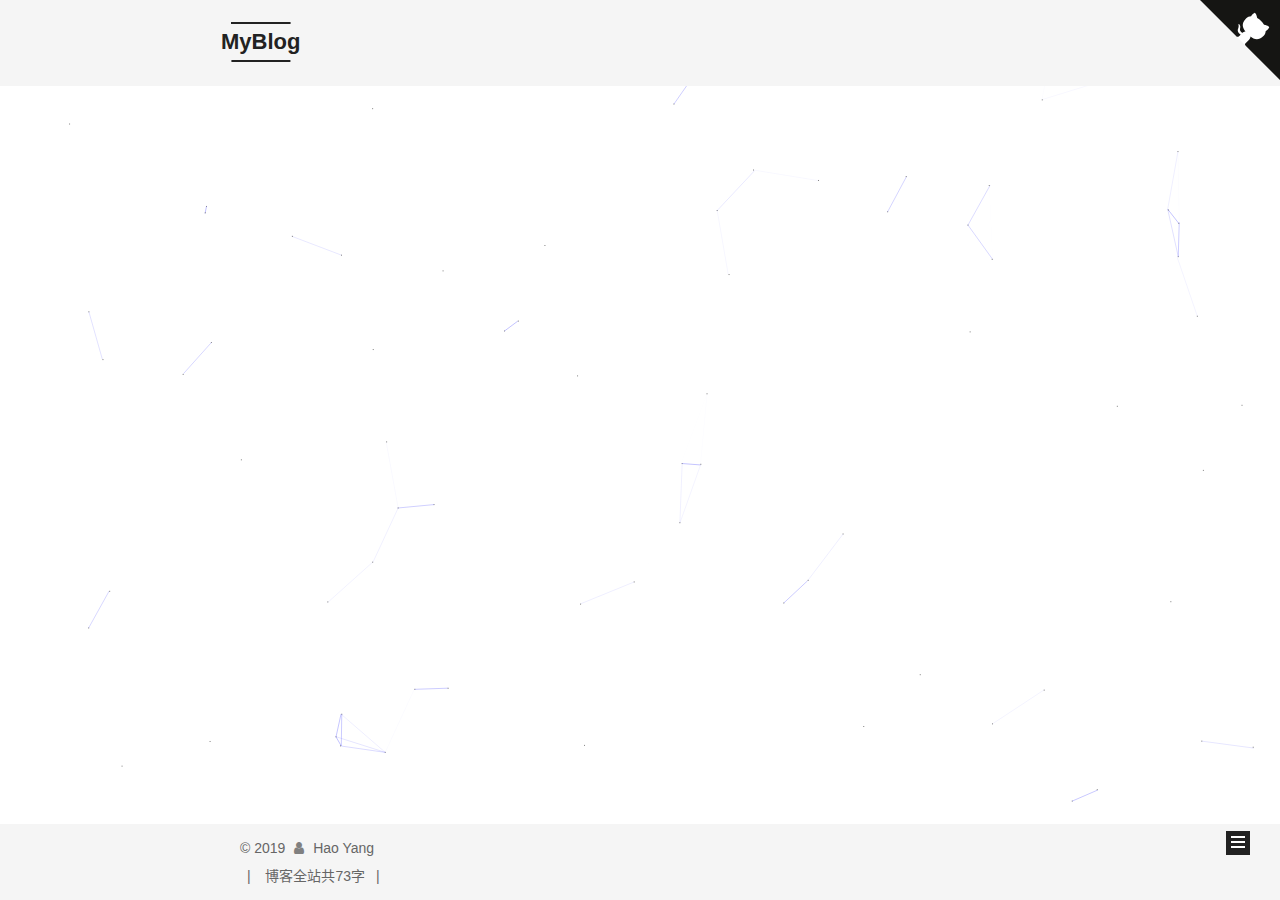
==== commit cdf48bd3: "Site updated: 2019-05-24 15:13:24" ====
--- a/archives/index.html
+++ b/archives/index.html
@@ -541,10 +541,12 @@
 
   
 </div>
+<!--
 
   <span class="post-meta-divider">|</span>
 
 
+
   <div class="powered-by">由 <a href="https://hexo.io" class="theme-link" rel="noopener" target="_blank">Hexo</a> 强力驱动 v3.8.0</div>
 
 
@@ -557,6 +559,7 @@
 
 
 
+-->
 
   <span class="post-meta-divider">|</span>
 
@@ -676,6 +679,12 @@
   
 
   
+  
+  <script id="dsq-count-scr" src="https://.disqus.com/count.js" async></script>
+
+
+
+
 
 
 
--- a/css/main.css
+++ b/css/main.css
@@ -1259,6 +1259,16 @@
 .use-motion .collection-title {
   opacity: 0;
 }
+.post-body p a {
+  color: #0593d3;
+  border-bottom: none;
+  border-bottom: 1px solid #0593d3;
+}
+.post-body p a:hover {
+  color: #fc6423;
+  border-bottom: none;
+  border-bottom: 1px solid #fc6423;
+}
 .posts-expand {
   padding-top: 40px;
 }
@@ -1765,7 +1775,7 @@
   width: 4px;
   height: 4px;
   border-radius: 50%;
-  background: #e309d7;
+  background: #e8ff06;
 }
 .feed-link,
 .chat {
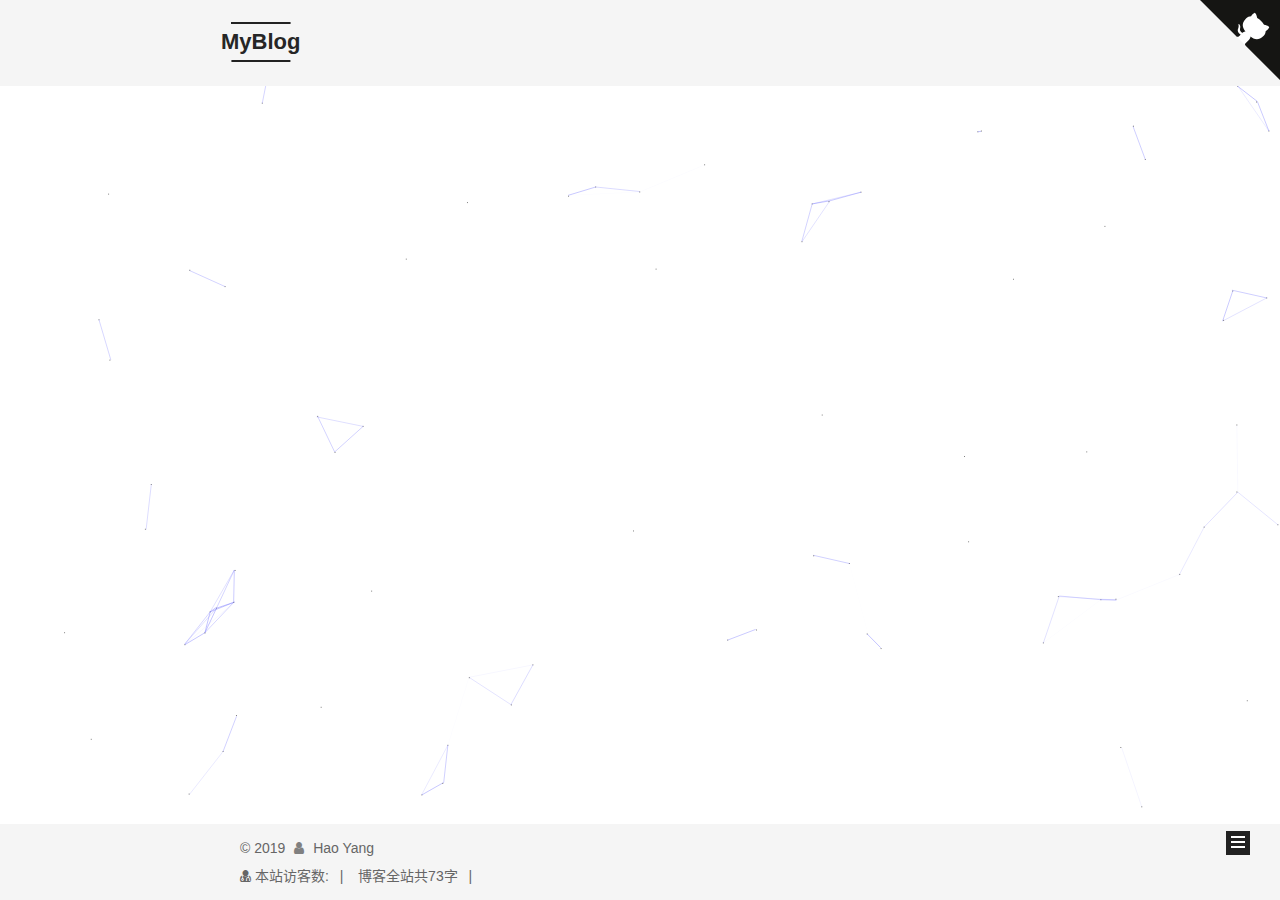
==== commit c8cfc3dc: "Site updated: 2019-05-24 15:43:38" ====
--- a/archives/index.html
+++ b/archives/index.html
@@ -531,7 +531,8 @@
 
     <footer id="footer" class="footer">
       <div class="footer-inner">
-        <div class="copyright">&copy; <span itemprop="copyrightYear">2019</span>
+        <script async src="https://busuanzi.ibruce.info/busuanzi/2.3/busuanzi.pure.mini.js"></script>
+<div class="copyright">&copy; <span itemprop="copyrightYear">2019</span>
   <span class="with-love" id="animate">
     <i class="fa fa-user"></i>
   </span>
@@ -540,6 +541,12 @@
   
 
   
+</div>
+
+<div class="powered-by">
+<i class="fa fa-user-md"></i><span id="busuanzi_container_site_uv">
+  本站访客数:<span id="busuanzi_value_site_uv"></span>
+</span>
 </div>
 <!--
 
--- a/css/main.css
+++ b/css/main.css
@@ -1775,7 +1775,7 @@
   width: 4px;
   height: 4px;
   border-radius: 50%;
-  background: #e8ff06;
+  background: #ffb34a;
 }
 .feed-link,
 .chat {
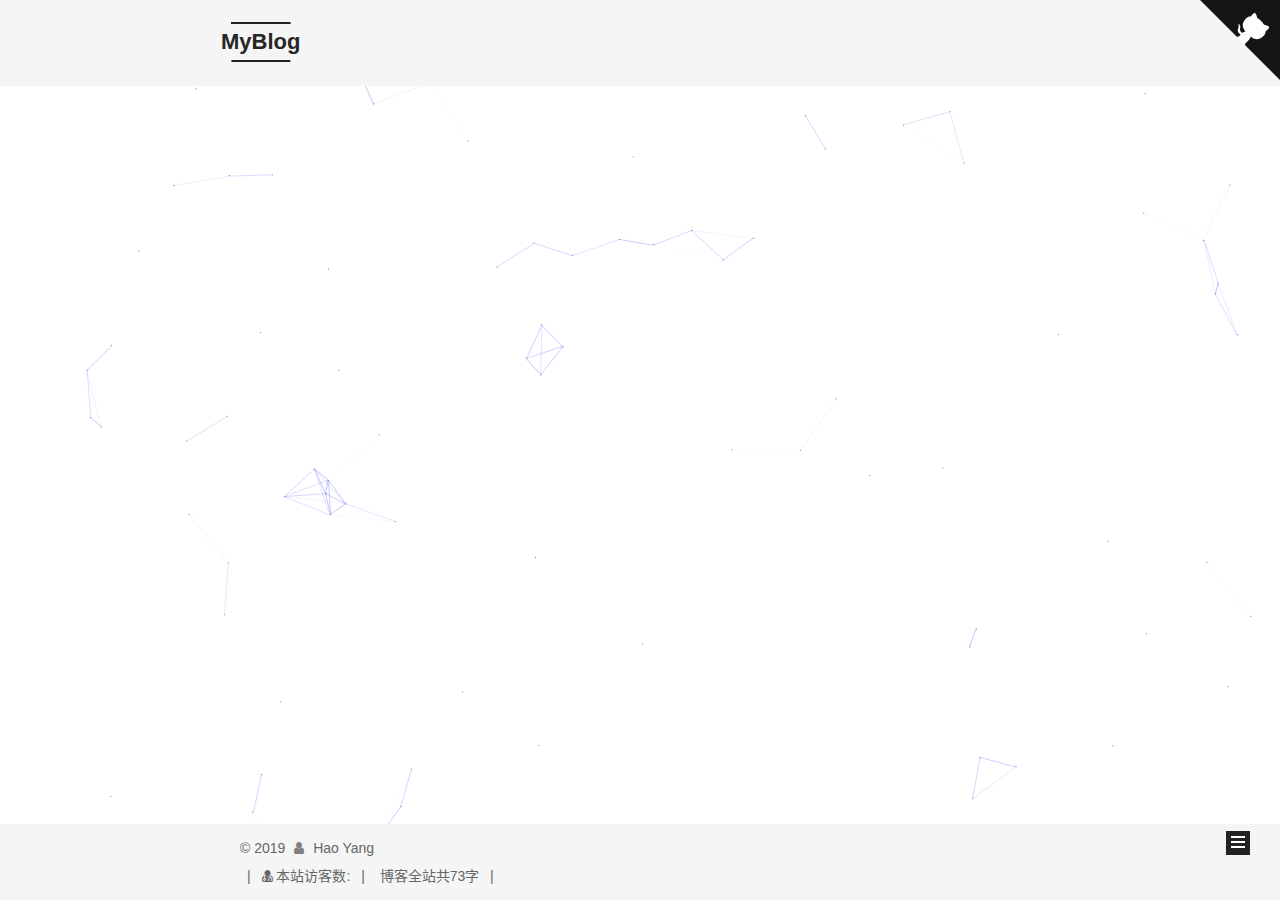
==== commit fc39e54c: "Site updated: 2019-05-24 15:47:57" ====
--- a/archives/index.html
+++ b/archives/index.html
@@ -543,30 +543,34 @@
   
 </div>
 
+
+<!--
+
+  <span class="post-meta-divider">|</span>
+
+
+
+  <div class="powered-by">由 <a href="https://hexo.io" class="theme-link" rel="noopener" target="_blank">Hexo</a> 强力驱动 v3.8.0</div>
+
+
+
+  <span class="post-meta-divider">|</span>
+
+
+
+  <div class="theme-info">主题 – <a href="https://theme-next.org" class="theme-link" rel="noopener" target="_blank">NexT.Mist</a> v7.1.1</div>
+
+
+
+-->
+
+  <span class="post-meta-divider">|</span>
+
 <div class="powered-by">
 <i class="fa fa-user-md"></i><span id="busuanzi_container_site_uv">
   本站访客数:<span id="busuanzi_value_site_uv"></span>
 </span>
 </div>
-<!--
-
-  <span class="post-meta-divider">|</span>
-
-
-
-  <div class="powered-by">由 <a href="https://hexo.io" class="theme-link" rel="noopener" target="_blank">Hexo</a> 强力驱动 v3.8.0</div>
-
-
-
-  <span class="post-meta-divider">|</span>
-
-
-
-  <div class="theme-info">主题 – <a href="https://theme-next.org" class="theme-link" rel="noopener" target="_blank">NexT.Mist</a> v7.1.1</div>
-
-
-
--->
 
   <span class="post-meta-divider">|</span>
 
--- a/css/main.css
+++ b/css/main.css
@@ -1775,7 +1775,7 @@
   width: 4px;
   height: 4px;
   border-radius: 50%;
-  background: #ffb34a;
+  background: #fbffd4;
 }
 .feed-link,
 .chat {
